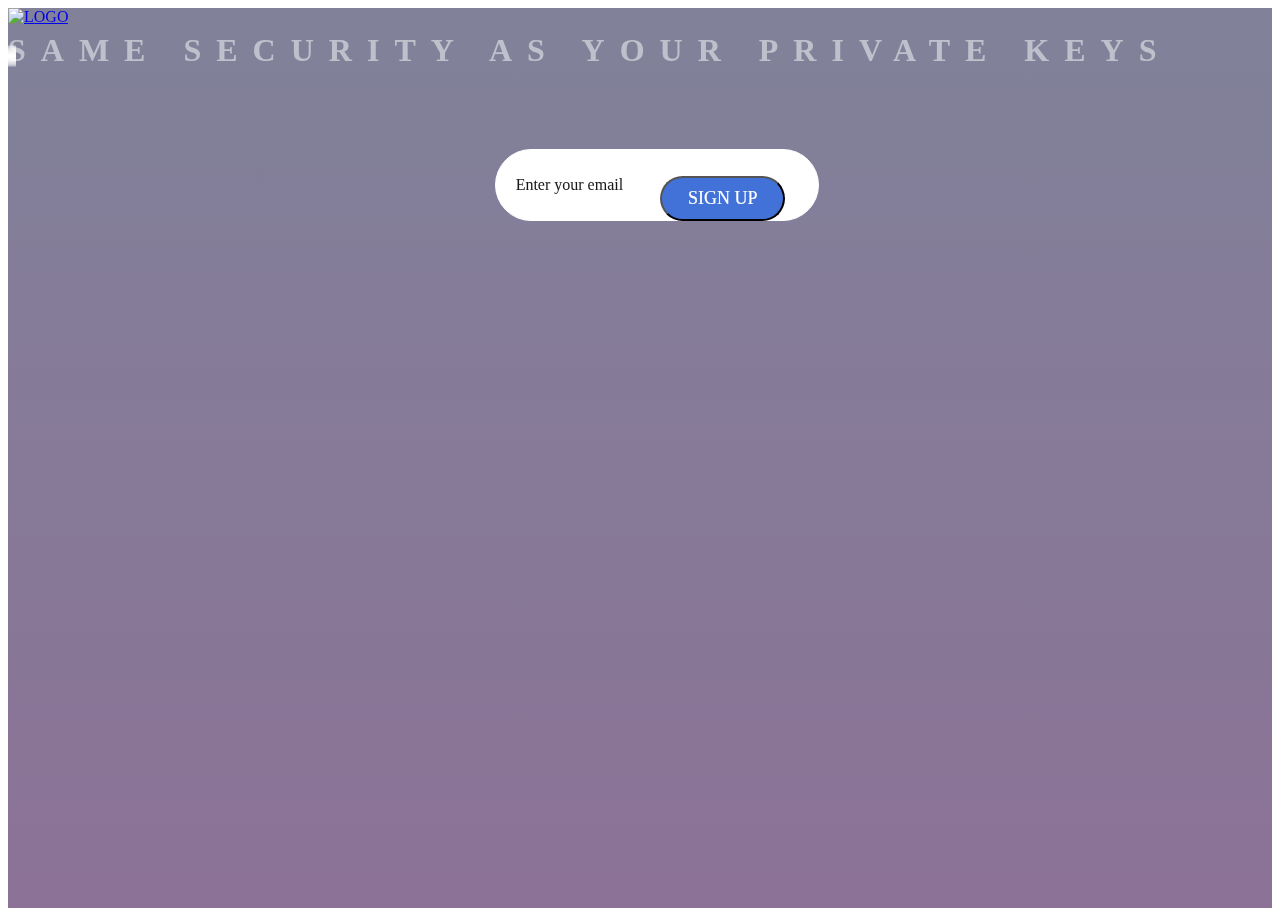
==== index.html @ 5a43425e "Add files via upload" ====
<!DOCTYPE html>
<html lang="en">
	<head>
		<title>Decentralized Recovery System</title>
		<meta charset="UTF-8" />
		<meta name="viewport" content="width=device-width, initial-scale=1" />
		<!--===============================================================================================-->
		<link rel="icon" type="image/png" href="images/icons/favicon.ico" />
		<!--===============================================================================================-->
		<link
			rel="stylesheet"
			type="text/css"
			href="vendor/bootstrap/css/bootstrap.min.css"
		/>
		<!--===============================================================================================-->
		<link
			rel="stylesheet"
			type="text/css"
			href="fonts/font-awesome-4.7.0/css/font-awesome.min.css"
		/>
		<!--===============================================================================================-->
		<link rel="stylesheet" type="text/css" href="vendor/animate/animate.css" />
		<!--===============================================================================================-->
		<link
			rel="stylesheet"
			type="text/css"
			href="vendor/select2/select2.min.css"
		/>
		<!--===============================================================================================-->
		<link rel="stylesheet" type="text/css" href="css/util.css" />
		<link rel="stylesheet" type="text/css" href="css/main.css" />
		<!--===============================================================================================-->
	</head>
	<body>
		<!--  -->
		<div class="simpleslide100">
			<div
				class="simpleslide100-item bg-img1"
				style="background-image: url('images/bg01.jpg');"
			></div>
			<div
				class="simpleslide100-item bg-img1"
				style="background-image: url('images/bg02.jpg');"
			></div>
			<div
				class="simpleslide100-item bg-img1"
				style="background-image: url('images/bg03.jpg');"
			></div>
		</div>

		<div class="flex-col-c-sb size1 overlay1">
			<!--  -->
			<div class="w-full flex-w flex-sb-m p-l-80 p-r-80 p-t-22 p-lr-15-sm">
				<div class="wrappic1 m-r-30 m-t-10 m-b-10">
					<a href="#"><img src="images/icons/logo.png" alt="LOGO"/></a>
				</div>
				<div class="flex-w flex-c-m p-b-35" id="community">
					<!--<a href="https://www.facebook.com/cypherock" target="_blank" class="size3 flex-c-m how-social trans-04 m-r-3 m-l-3 m-b-5">
					<i class="fa fa-facebook"></i>
				</a> -->
					<a
						href="https://twitter.com/cypherockwallet"
						target="_blank"
						class="size3 flex-c-m how-social trans-04 m-r-3 m-l-3 m-b-5"
					>
						<i class="fa fa-twitter"></i>
					</a>

					<!--<a href="https://www.youtube.com/channel/UC9XIWQHUl7lawXgP0LIg5xg" target="_blank" class="size3 flex-c-m how-social trans-04 m-r-3 m-l-3 m-b-5">
					<i class="fa fa-youtube-play"></i>
				</a> -->
					<a
						href="https://www.linkedin.com/company/cypherock"
						target="_blank"
						class="size3 flex-c-m how-social trans-04 m-r-3 m-l-3 m-b-5"
					>
						<i class="fa fa-linkedin"></i>
					</a>
					<!--<a href="https://www.reddit.com/r/cypherock" target="_blank" class="size3 flex-c-m how-social trans-04 m-r-3 m-l-3 m-b-5">
					<i class="fa fa-reddit"></i>
				</a> -->
					<a
						href="https://t.me/joinchat/FvwwvVEMK3XxN__pwnscMQ"
						target="_blank"
						class="size3 flex-c-m how-social trans-04 m-r-3 m-l-3 m-b-5"
					>
						<i class="fa fa-telegram"></i>
					</a>
					<a
						href="mailto:info@cypherock.com"
						target="_blank"
						class="size3 flex-c-m how-social trans-04 m-r-3 m-l-3 m-b-5"
					>
						<i class="fa fa-envelope"></i>
					</a>
				</div>
			</div>

			<!--  -->
			<div class="flex-col-c-m p-l-15 p-r-15 p-t-50 p-b-120" id="myText">
				<h3 class="l1-txt1 txt-center p-b-40 respon1">
					<font size="6"
						><b
							>Your Recovery Phrases deserves the same security as your Private
							Keys</b
						></font
					>
				</h3>
				<!-- Begin Mailchimp Signup Form -->

				<div id="mc_embed_signup">
					<form
						action="https://cypherock.us7.list-manage.com/subscribe/post?u=5b8742165f0836d09b8f0df42&amp;id=08e2bb3aeb"
						method="post"
						id="mc-embedded-subscribe-form"
						name="mc-embedded-subscribe-form"
						class="validate"
						target="_blank"
						novalidate
					>
						<input
							type="email"
							value=""
							name="EMAIL"
							class="signupResponse required email"
							id="mce-EMAIL"
							placeholder="Enter your email"
						/>
						<input
							type="submit"
							value="SIGN UP"
							name="subscribe"
							id="mc-embedded-subscribe"
							class="button"
						/>
					</form>
				</div>

				<!--End mc_embed_signup-->
				<div class="flex-w flex-c-m cd100">
					<!-- 				<div class="flex-col-c wsize1 m-b-30">
					<span class="l1-txt2 p-b-9 days">35</span>
					<span class="s1-txt1 where1 p-l-35">Days</span>
				</div>

				<div class="flex-col-c wsize1 m-b-30">
					<span class="l1-txt2 p-b-9 hours">17</span>
					<span class="s1-txt1 where1 p-l-35">Hours</span>
				</div>

				<div class="flex-col-c wsize1 m-b-30">
					<span class="l1-txt2 p-b-9 minutes">50</span>
					<span class="s1-txt1 where1 p-l-35">Minutes</span>
				</div>

				<div class="flex-col-c wsize1 m-b-30">
					<span class="l1-txt2 p-b-9 seconds">39</span>
					<span class="s1-txt1 where1 p-l-35">Seconds</span>
				</div> -->
				</div>
			</div>

			<!--  -->
		</div>
		<div class="displayMessage" id="someText"></div>
		<script
			type="text/javascript"
			src="//s3.amazonaws.com/downloads.mailchimp.com/js/mc-validate.js"
		></script>
		<script type="text/javascript">
			(function($) {
				window.fnames = new Array();
				window.ftypes = new Array();
				fnames[0] = "EMAIL";
				ftypes[0] = "email";
			})(jQuery);
			var $mcj = jQuery.noConflict(true);
		</script>
		<!--===============================================================================================-->
		<script src="vendor/jquery/jquery-3.2.1.min.js"></script>
		<!--===============================================================================================-->
		<script src="vendor/bootstrap/js/popper.js"></script>
		<script src="vendor/bootstrap/js/bootstrap.min.js"></script>
		<!--===============================================================================================-->
		<script src="vendor/select2/select2.min.js"></script>
		<!--===============================================================================================-->
		<script src="vendor/countdowntime/moment.min.js"></script>
		<script src="vendor/countdowntime/moment-timezone.min.js"></script>
		<script src="vendor/countdowntime/moment-timezone-with-data.min.js"></script>
		<script src="vendor/countdowntime/countdowntime.js"></script>
		<script>
			$(".cd100").countdown100({
				/*Set Endtime here*/
				/*Endtime must be > current time*/
				endtimeYear: 0,
				endtimeMonth: 0,
				endtimeDate: 35,
				endtimeHours: 19,
				endtimeMinutes: 0,
				endtimeSeconds: 0,
				timeZone: ""
				// ex:  timeZone: "America/New_York"
				//go to " http://momentjs.com/timezone/ " to get timezone
			});
		</script>
		<!--===============================================================================================-->
		<script src="vendor/tilt/tilt.jquery.min.js"></script>
		<!--================================================================================================-->
		<script
			type="text/javascript"
			src="//s3.amazonaws.com/downloads.mailchimp.com/js/mc-validate.js"
		></script>
		<script type="text/javascript">
			(function($) {
				window.fnames = new Array();
				window.ftypes = new Array();
				fnames[0] = "EMAIL";
				ftypes[0] = "email";
			})(jQuery);
			var $mcj = jQuery.noConflict(true);
		</script>
		<!--================================================================================================-->
		<script>
			$(".js-tilt").tilt({
				scale: 1.1
			});
		</script>
		<!--===============================================================================================-->
		<script src="js/main.js"></script>
	</body>
</html>
---- css/main.css ----
/*------------------------------------------------------------------
Project:  ComingSoon
Version:  
Last change:  
Assigned to:  Bach Le
Primary use:  
-------------------------------------------------------------------*/

body {
	overflow: hidden;
}

/*//////////////////////////////////////////////////////////////////
[ FONT ]*/

@font-face {
	font-family: Poppins-Regular;
	src: url("../fonts/Poppins/Poppins-Regular.ttf");
}

@font-face {
	font-family: Poppins-Bold;
	src: url("../fonts/Poppins/Poppins-Bold.ttf");
}

@font-face {
	font-family: Poppins-Thin;
	src: url("../fonts/Poppins/Poppins-Thin.ttf");
}

@font-face {
	font-family: Poppins-Black;
	src: url("../fonts/Poppins/Poppins-Black.ttf");
}

/*//////////////////////////////////////////////////////////////////
[ RS PLUGIN ]*/
/*---------------------------------------------*/
.container {
	max-width: 1200px;
}

/*//////////////////////////////////////////////////////////////////
[ Simple slide100 ]*/
.simpleslide100 {
	display: block;
	position: fixed;
	z-index: 0;
	width: 100%;
	height: 100%;
	top: 0;
	left: 0;
}

.simpleslide100-item {
	display: block;
	position: absolute;
	width: 100%;
	height: 100%;
	top: 0;
	left: 0;
}

/*==================================================================
    TEXT TEXT TEXT TEXT TEXT TEXT TEXT TEXT TEXT TEXT TEXT TEXT TEXT
==================================================================*/

/*==================================================================
[ Color ]*/
.cl0 {
	color: #fff;
}

/*//////////////////////////////////////////////////////////////////
[ S-Text 0 - 15 ]*/
.s1-txt1 {
	font-family: Poppins-Regular;
	font-size: 12px;
	color: #fff;
	line-height: 1;
	text-transform: uppercase;
}

/*//////////////////////////////////////////////////////////////////
[ M-Text 16 - 25 ]*/
.m1-txt1 {
	font-family: Poppins-Regular;
	font-size: 18px;
	color: #555;
	line-height: 1.2;
	text-transform: uppercase;
}

/*//////////////////////////////////////////////////////////////////
[ L-Text >= 26 ]*/
.l1-txt1 {
	font-family: Poppins-Thin;
	font-size: 72px;
	line-height: 1.1;
	color: rgba(255, 255, 255, 0.5);
	text-transform: uppercase;
	letter-spacing: 15px;
}

.l1-txt2 {
	font-family: Poppins-Black;
	font-size: 120px;
	line-height: 1;
	color: #fff;
	text-transform: uppercase;
}

/*==================================================================
   SHAPE SHAPE SHAPE SHAPE SHAPE SHAPE SHAPE SHAPE SHAPE SHAPE SHAPE
==================================================================*/
/*//////////////////////////////////////////////////////////////////
[ Size ]*/
.size1 {
	width: 100%;
	min-height: 100vh;
}

.size2 {
	min-width: 140px;
	height: 50px;
}

.size3 {
	width: 36px;
	height: 36px;
}

/*//////////////////////////////////////////////////////////////////
[ Width ]*/
.wsize1 {
	width: 195px;
}

/*//////////////////////////////////////////////////////////////////
[ Height ]*/

/*//////////////////////////////////////////////////////////////////
[ Background ]*/
.bg0 {
	background-color: #fff;
}

.bg-img1 {
	background-position: center;
	background-repeat: no-repeat;
	background-size: cover;
}

/*//////////////////////////////////////////////////////////////////
[ Border ]*/

/*==================================================================
   WHERE WHERE WHERE WHERE WHERE WHERE WHERE WHERE WHERE WHERE WHERE  
==================================================================*/
.where1 {
	align-self: flex-start;
}

/*==================================================================
 HOW HOW HOW HOW HOW HOW HOW HOW HOW HOW HOW HOW HOW HOW HOW HOW HOW 
==================================================================*/
.placeholder0::-webkit-input-placeholder {
	color: #999999;
}
.placeholder0:-moz-placeholder {
	color: #999999;
}
.placeholder0::-moz-placeholder {
	color: #999999;
}
.placeholder0:-ms-input-placeholder {
	color: #999999;
}

/*---------------------------------------------*/
.overlay1 {
	position: relative;
	z-index: 1;
}
.overlay1::before {
	content: "";
	display: block;
	position: absolute;
	z-index: -1;
	width: 100%;
	height: 100%;
	top: 0;
	left: 0;
	background: #7579ff;
	background: -webkit-linear-gradient(bottom, #b224ef, #7579ff);
	background: -o-linear-gradient(bottom, #b224ef, #7579ff);
	background: -moz-linear-gradient(bottom, #b224ef, #7579ff);
	background: linear-gradient(bottom, #b224ef, #7579ff);
	opacity: 0.3;
}

.overlay1::after {
	content: "";
	display: block;
	position: absolute;
	z-index: -1;
	width: 100%;
	height: 100%;
	top: 0;
	left: 0;
	background: rgba(0, 0, 0, 0.4);
}

/*---------------------------------------------*/
.wrappic1 {
	display: block;
	flex-grow: 1;
}

.wrappic1 img {
	max-width: 100%;
}

/*---------------------------------------------*/
.how-btn1 {
	padding: 0 15px;
	background-color: #fff;
	border-radius: 25px;
}

.how-btn1:hover {
	background-color: #555555;
	color: #fff;
}

/*---------------------------------------------*/
.how-social {
	color: #fff;
	font-size: 18px;
	border: 1px solid #fff;
	background-color: transparent;
	border-radius: 50%;
}

.how-social:hover {
	background-color: #fff;
	color: #555;
}

/*//////////////////////////////////////////////////////////////////
[ Pseudo ]*/

/*------------------------------------------------------------------
[ Focus ]*/
.focus-in0:focus::-webkit-input-placeholder {
	color: transparent;
}
.focus-in0:focus:-moz-placeholder {
	color: transparent;
}
.focus-in0:focus::-moz-placeholder {
	color: transparent;
}
.focus-in0:focus:-ms-input-placeholder {
	color: transparent;
}

/*------------------------------------------------------------------
[ Hover ]*/
.hov-cl0:hover {
	color: #fff;
}
.hov-bg0:hover {
	background-color: #fff;
}

/*---------------------------------------------*/

/*==================================================================
  RESPONSIVE RESPONSIVE RESPONSIVE RESPONSIVE RESPONSIVE RESPONSIVE
==================================================================*/

/*//////////////////////////////////////////////////////////////////
[ XL ]*/
@media (max-width: 1200px) {
	.m-0-xl {
		margin: 0;
	}
	.m-lr-0-xl {
		margin-left: 0;
		margin-right: 0;
	}
	.m-lr-15-xl {
		margin-left: 15px;
		margin-right: 15px;
	}
	.m-l-0-xl {
		margin-left: 0;
	}
	.m-r-0-xl {
		margin-right: 0;
	}
	.m-l-15-xl {
		margin-left: 15px;
	}
	.m-r-15-xl {
		margin-right: 15px;
	}

	.p-0-xl {
		padding: 0;
	}
	.p-lr-0-xl {
		padding-left: 0;
		padding-right: 0;
	}
	.p-lr-15-xl {
		padding-left: 15px;
		padding-right: 15px;
	}
	.p-l-0-xl {
		padding-left: 0;
	}
	.p-r-0-xl {
		padding-right: 0;
	}
	.p-l-15-xl {
		padding-left: 15px;
	}
	.p-r-15-xl {
		padding-right: 15px;
	}

	.w-full-xl {
		width: 100%;
	}

	/*---------------------------------------------*/
}

/*//////////////////////////////////////////////////////////////////
[ LG ]*/
@media (max-width: 992px) {
	.m-0-lg {
		margin: 0;
	}
	.m-lr-0-lg {
		margin-left: 0;
		margin-right: 0;
	}
	.m-lr-15-lg {
		margin-left: 15px;
		margin-right: 15px;
	}
	.m-l-0-lg {
		margin-left: 0;
	}
	.m-r-0-lg {
		margin-right: 0;
	}
	.m-l-15-lg {
		margin-left: 15px;
	}
	.m-r-15-lg {
		margin-right: 15px;
	}

	.p-0-lg {
		padding: 0;
	}
	.p-lr-0-lg {
		padding-left: 0;
		padding-right: 0;
	}
	.p-lr-15-lg {
		padding-left: 15px;
		padding-right: 15px;
	}
	.p-l-0-lg {
		padding-left: 0;
	}
	.p-r-0-lg {
		padding-right: 0;
	}
	.p-l-15-lg {
		padding-left: 15px;
	}
	.p-r-15-lg {
		padding-right: 15px;
	}

	.w-full-lg {
		width: 100%;
	}

	/*---------------------------------------------*/
}

/*//////////////////////////////////////////////////////////////////
[ MD ]*/
@media (max-width: 768px) {
	.m-0-md {
		margin: 0;
	}
	.m-lr-0-md {
		margin-left: 0;
		margin-right: 0;
	}
	.m-lr-15-md {
		margin-left: 15px;
		margin-right: 15px;
	}
	.m-l-0-md {
		margin-left: 0;
	}
	.m-r-0-md {
		margin-right: 0;
	}
	.m-l-15-md {
		margin-left: 15px;
	}
	.m-r-15-md {
		margin-right: 15px;
	}

	.p-0-md {
		padding: 0;
	}
	.p-lr-0-md {
		padding-left: 0;
		padding-right: 0;
	}
	.p-lr-15-md {
		padding-left: 15px;
		padding-right: 15px;
	}
	.p-l-0-md {
		padding-left: 0;
	}
	.p-r-0-md {
		padding-right: 0;
	}
	.p-l-15-md {
		padding-left: 15px;
	}
	.p-r-15-md {
		padding-right: 15px;
	}

	.w-full-md {
		width: 100%;
	}
	/*---------------------------------------------*/
}

/*//////////////////////////////////////////////////////////////////
[ SM ]*/
@media (max-width: 576px) {
	.m-0-sm {
		margin: 0;
	}
	.m-lr-0-sm {
		margin-left: 0;
		margin-right: 0;
	}
	.m-lr-15-sm {
		margin-left: 15px;
		margin-right: 15px;
	}
	.m-l-0-sm {
		margin-left: 0;
	}
	.m-r-0-sm {
		margin-right: 0;
	}
	.m-l-15-sm {
		margin-left: 15px;
	}
	.m-r-15-sm {
		margin-right: 15px;
	}

	.p-0-sm {
		padding: 0;
	}
	.p-lr-0-sm {
		padding-left: 0;
		padding-right: 0;
	}
	.p-lr-15-sm {
		padding-left: 15px;
		padding-right: 15px;
	}
	.p-l-0-sm {
		padding-left: 0;
	}
	.p-r-0-sm {
		padding-right: 0;
	}
	.p-l-15-sm {
		padding-left: 15px;
	}
	.p-r-15-sm {
		padding-right: 15px;
	}

	.w-full-sm {
		width: 100%;
	}

	/*---------------------------------------------*/
	.respon1 {
		font-size: 45px;
	}
}

/*//////////////////////////////////////////////////////////////////
[ SSM ]*/
@media (max-width: 480px) {
	.m-0-ssm {
		margin: 0;
	}
	.m-lr-0-ssm {
		margin-left: 0;
		margin-right: 0;
	}
	.m-lr-15-ssm {
		margin-left: 15px;
		margin-right: 15px;
	}
	.m-l-0-ssm {
		margin-left: 0;
	}
	.m-r-0-ssm {
		margin-right: 0;
	}
	.m-l-15-ssm {
		margin-left: 15px;
	}
	.m-r-15-ssm {
		margin-right: 15px;
	}

	.p-0-ssm {
		padding: 0;
	}
	.p-lr-0-ssm {
		padding-left: 0;
		padding-right: 0;
	}
	.p-lr-15-ssm {
		padding-left: 15px;
		padding-right: 15px;
	}
	.p-l-0-ssm {
		padding-left: 0;
	}
	.p-r-0-ssm {
		padding-right: 0;
	}
	.p-l-15-ssm {
		padding-left: 15px;
	}
	.p-r-15-ssm {
		padding-right: 15px;
	}

	.w-full-ssm {
		width: 100%;
	}
	/*---------------------------------------------*/
}

/*Aditya's edit*/
#myText {
	position: relative;
	top: -200px;
}
#community {
	position: relative;
	top: 20px;
	left: 0px;
}
#mc-embedded-subscribe {
	background-color: #4272d7;
	top: -45px;
	float: right;
	color: white;
	position: relative;
	/* right: -207px;
	top: -10px; */
	width: 125px;
	padding-top: 10px;
	padding-bottom: 10px;
	font-family: Poppins-regular;
	font-size: 18px;
	border-radius: 50px;
	-webkit-font-smoothing: subpixel-antialiased;
	-webkit-text-stroke: 0.15px;
}
#mc-embedded-subscribe:hover {
	opacity: 0.9;
	cursor: pointer;
}
/*hi*/
.signupResponse {
	position: relative;
	/* top: 35px;
	right: 98px; */
	background-color: white;
	border: 1px solid white;
	border-radius: 50px;
	padding-bottom: 20px;
	padding-top: 20px;
	height: 30px;
	color: black;
	padding-left: 20px;
	width: 300px;
	text-align: left;
	font-family: Poppins-regular;
	font-size: 16px;
	-webkit-font-smoothing: subpixel-antialiased;
	-webkit-text-stroke: 0.05px;
	opacity: 1;
}
.signupResponse:focus {
	opacity: 1;
}
.signupResponse::placeholder {
	color: black;
	opacity: 0.9;
	-webkit-font-smoothing: subpixel-antialiased;
	-webkit-text-stroke: 0.05px;
}
.signupResponse:focus::placeholder {
	color: transparent;
}
.subscribeMessage {
	position: relative;
	top: 110px;
	left: 555px;
	font-family: poppins-regular;
	font-size: 16px;
	color: #bdf708;
}
#testing {
	position: relative;
	top: -130px;
}
.displayMessage {
	font-family: poppins-regular;
	font-weight: 700;
	font-size: 15px;
	position: relative;
	top: -320px;
	left: 750px;
	color: white;
	opacity: 1 !important;
}
#mc_embed_signup {
	/* border: 1px solid red; */
	width: 23%;
	margin: 0 auto 0 auto !important;
	position: relative;
	z-index: 100;
	top: 0px;
	right: 0px;
}
.mc-field-group {
	/* border: 1px solid white; */
	margin: 0 auto 0 auto !important;
	align-content: center;
}
form {
	/* border: 1px solid green; */
	margin: 0 auto 0 auto;
}
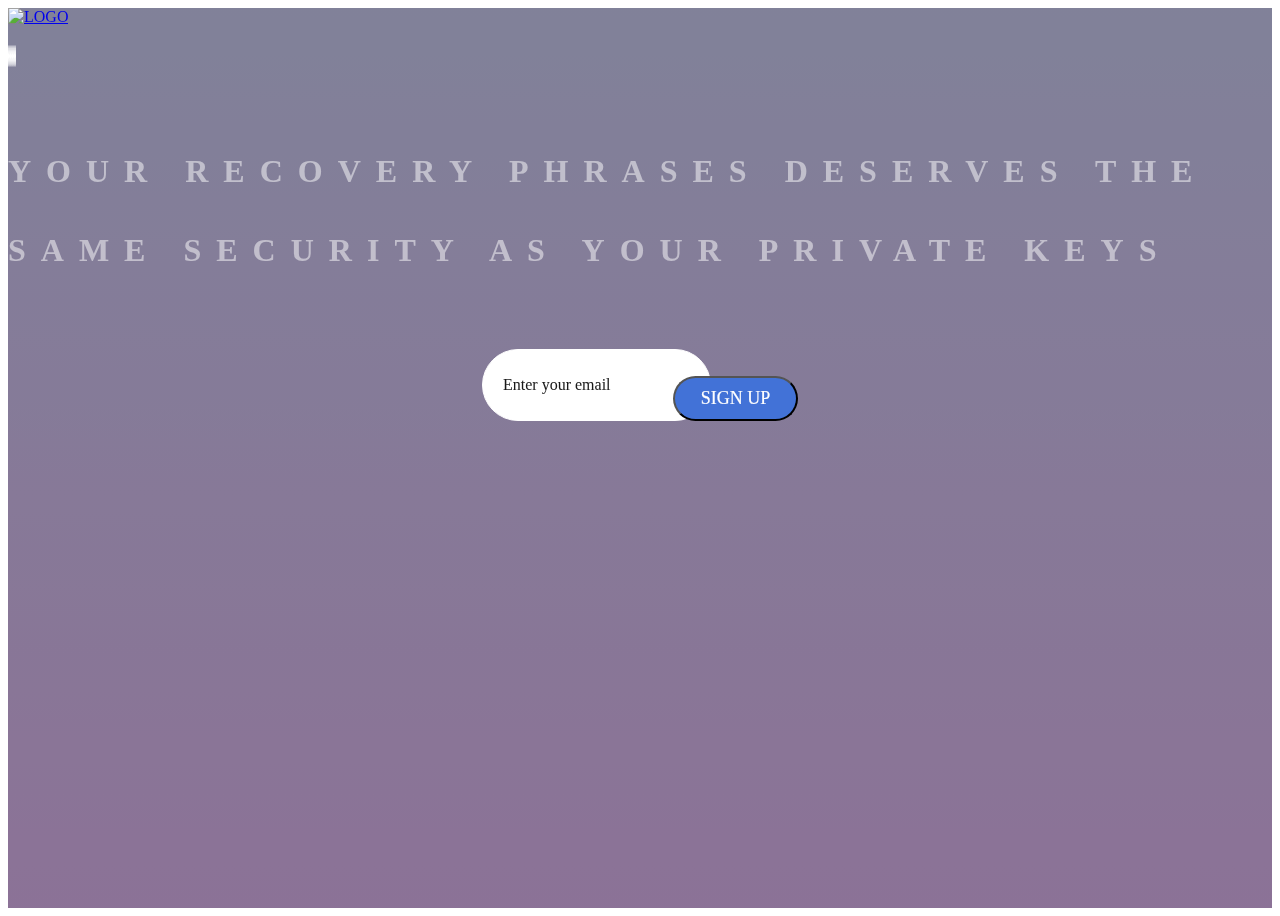
==== commit bd9d4b20: "Update index.html" ====
--- a/index.html
+++ b/index.html
@@ -80,7 +80,7 @@
 					<i class="fa fa-reddit"></i>
 				</a> -->
 					<a
-						href="https://t.me/joinchat/FvwwvVEMK3XxN__pwnscMQ"
+						href="https://t.me/joinchat/FvwwvVY2eJUEArc2yR9DZw"
 						target="_blank"
 						class="size3 flex-c-m how-social trans-04 m-r-3 m-l-3 m-b-5"
 					>
--- a/css/main.css
+++ b/css/main.css
@@ -574,7 +574,8 @@
 /*Aditya's edit*/
 #myText {
 	position: relative;
-	top: -200px;
+	top: 0px;
+	/* border: 1px solid red; */
 }
 #community {
 	position: relative;
@@ -583,6 +584,7 @@
 }
 #mc-embedded-subscribe {
 	background-color: #4272d7;
+	width: 20%;
 	top: -45px;
 	float: right;
 	color: white;
@@ -615,7 +617,7 @@
 	height: 30px;
 	color: black;
 	padding-left: 20px;
-	width: 300px;
+	width: 65%;
 	text-align: left;
 	font-family: Poppins-regular;
 	font-size: 16px;
@@ -652,14 +654,14 @@
 	font-weight: 700;
 	font-size: 15px;
 	position: relative;
-	top: -320px;
+	top: -350px;
 	left: 750px;
-	color: white;
+	color: #93e96e;
 	opacity: 1 !important;
 }
 #mc_embed_signup {
 	/* border: 1px solid red; */
-	width: 23%;
+	width: 25%;
 	margin: 0 auto 0 auto !important;
 	position: relative;
 	z-index: 100;
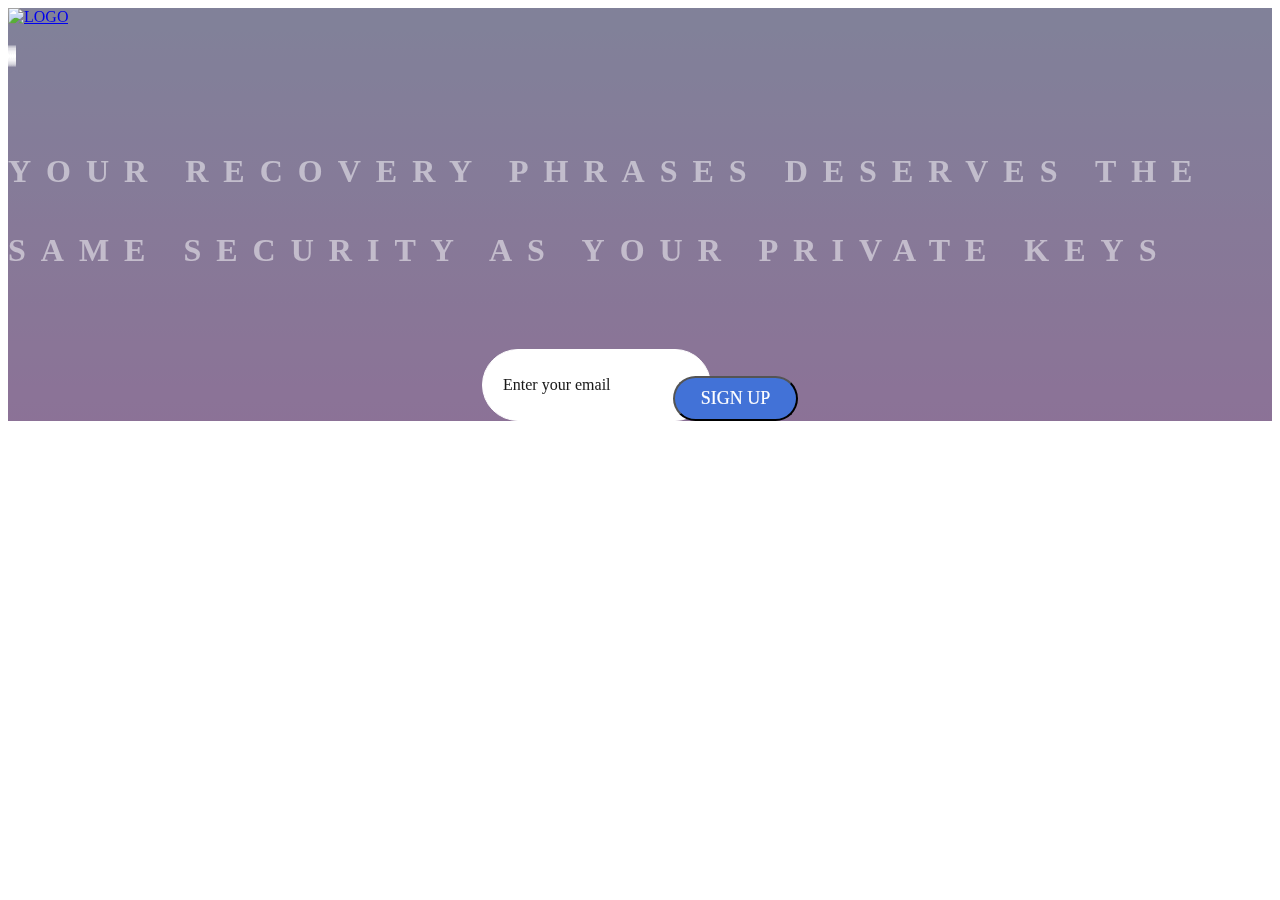
==== commit b95f4a15: "Add files via upload" ====
--- a/index.html
+++ b/index.html
@@ -48,10 +48,10 @@
 			></div>
 		</div>
 
-		<div class="flex-col-c-sb size1 overlay1">
+		<div class="wrapperMain overlay1">
 			<!--  -->
-			<div class="w-full flex-w flex-sb-m p-l-80 p-r-80 p-t-22 p-lr-15-sm">
-				<div class="wrappic1 m-r-30 m-t-10 m-b-10">
+			<div class="headerMain">
+				<div class="wrapperImg">
 					<a href="#"><img src="images/icons/logo.png" alt="LOGO"/></a>
 				</div>
 				<div class="flex-w flex-c-m p-b-35" id="community">
@@ -80,7 +80,7 @@
 					<i class="fa fa-reddit"></i>
 				</a> -->
 					<a
-						href="https://t.me/joinchat/FvwwvVY2eJUEArc2yR9DZw"
+						href="https://t.me/joinchat/FvwwvVEMK3XxN__pwnscMQ"
 						target="_blank"
 						class="size3 flex-c-m how-social trans-04 m-r-3 m-l-3 m-b-5"
 					>
@@ -97,8 +97,9 @@
 			</div>
 
 			<!--  -->
-			<div class="flex-col-c-m p-l-15 p-r-15 p-t-50 p-b-120" id="myText">
-				<h3 class="l1-txt1 txt-center p-b-40 respon1">
+
+			<div class="bodyMain" id="myText">
+				<h3 class="dispText l1-txt1 txt-center p-b-40 respon1">
 					<font size="6"
 						><b
 							>Your Recovery Phrases deserves the same security as your Private
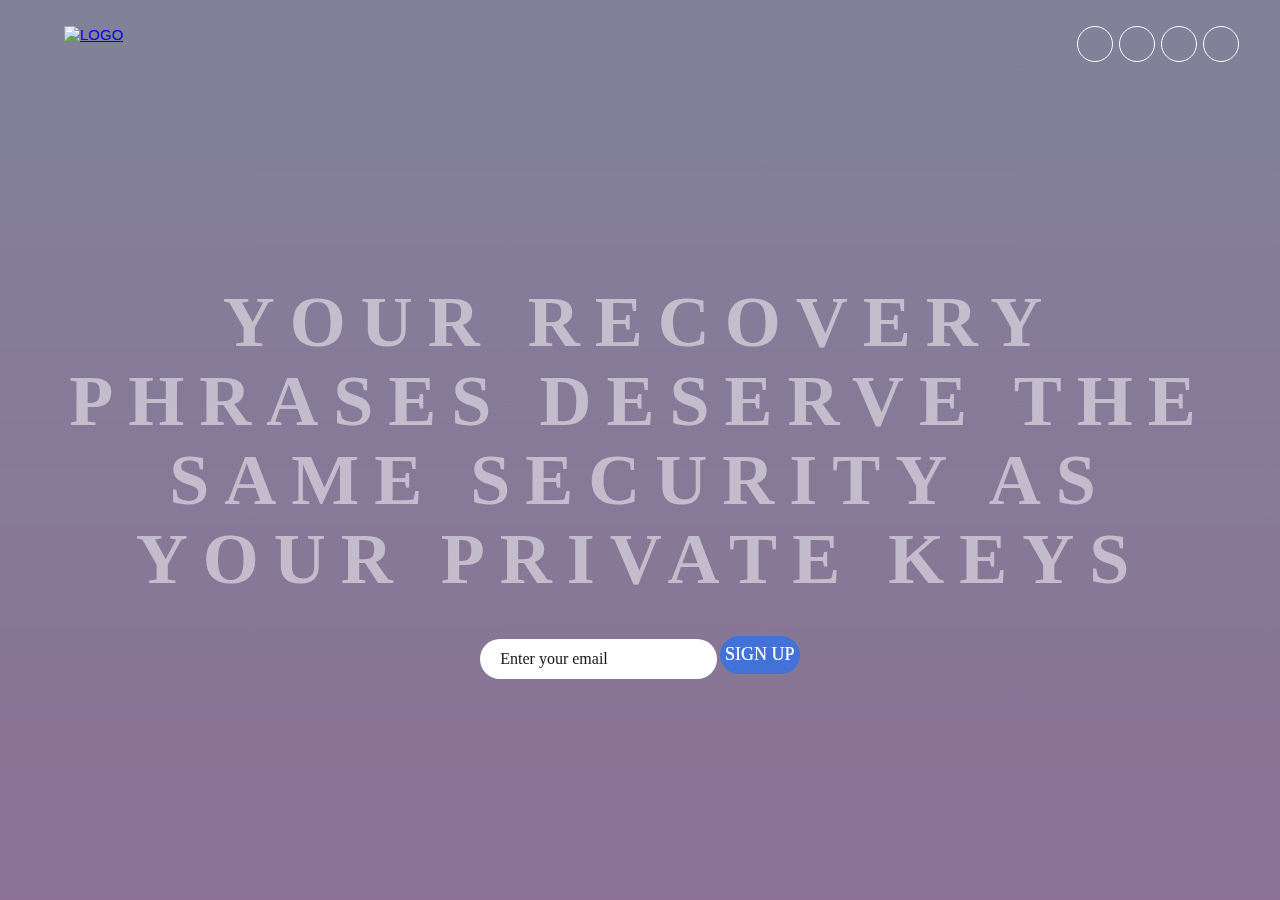
==== commit 6dd77784: "Add files via upload" ====
--- a/index.html
+++ b/index.html
@@ -98,13 +98,11 @@
 
 			<!--  -->
 
-			<div class="bodyMain" id="myText">
+			<div class="bodyMain">
 				<h3 class="dispText l1-txt1 txt-center p-b-40 respon1">
-					<font size="6"
-						><b
-							>Your Recovery Phrases deserves the same security as your Private
-							Keys</b
-						></font
+					<b class="myText"
+						>Your Recovery Phrases deserve the same security as your Private
+						Keys</b
 					>
 				</h3>
 				<!-- Begin Mailchimp Signup Form -->
--- a/css/util.css
+++ b/css/util.css
@@ -0,0 +1,2890 @@
+
+
+/*//////////////////////////////////////////////////////////////////
+[ REBOOT ]*/
+*, *:before, *:after {
+	margin: 0px; 
+	padding: 0px; 
+	-webkit-box-sizing: border-box;
+	-moz-box-sizing: border-box;
+	box-sizing: border-box;
+}
+
+body, html {
+	font-family: Arial, sans-serif;
+	font-size: 15px;
+	color: #666666;
+/* 	overflow: hidden; */
+	height: 100%;
+	background-color: #fff;
+	-webkit-box-sizing: border-box;
+	-moz-box-sizing: border-box;
+	box-sizing: border-box;
+}
+
+/*---------------------------------------------*/
+a:focus {outline: none;}
+a:hover {text-decoration: none;}
+
+/* ------------------------------------ */
+h1,h2,h3,h4,h5,h6,p {margin: 0px;}
+
+ul, li {
+	margin: 0px;
+	list-style-type: none;
+}
+
+
+/* ------------------------------------ */
+input, textarea, label {
+	display: block;
+	outline: none;
+	border: none;
+}
+
+/* ------------------------------------ */
+button {
+	outline: none;
+	border: none;
+	background: transparent;
+	cursor: pointer;
+}
+button:focus {outline: none;}
+
+iframe {border: none;}
+
+
+/*//////////////////////////////////////////////////////////////////
+[ FONT SIZE ]*/
+.fs-1 {font-size: 1px;}
+.fs-2 {font-size: 2px;}
+.fs-3 {font-size: 3px;}
+.fs-4 {font-size: 4px;}
+.fs-5 {font-size: 5px;}
+.fs-6 {font-size: 6px;}
+.fs-7 {font-size: 7px;}
+.fs-8 {font-size: 8px;}
+.fs-9 {font-size: 9px;}
+.fs-10 {font-size: 10px;}
+.fs-11 {font-size: 11px;}
+.fs-12 {font-size: 12px;}
+.fs-13 {font-size: 13px;}
+.fs-14 {font-size: 14px;}
+.fs-15 {font-size: 15px;}
+.fs-16 {font-size: 16px;}
+.fs-17 {font-size: 17px;}
+.fs-18 {font-size: 18px;}
+.fs-19 {font-size: 19px;}
+.fs-20 {font-size: 20px;}
+.fs-21 {font-size: 21px;}
+.fs-22 {font-size: 22px;}
+.fs-23 {font-size: 23px;}
+.fs-24 {font-size: 24px;}
+.fs-25 {font-size: 25px;}
+.fs-26 {font-size: 26px;}
+.fs-27 {font-size: 27px;}
+.fs-28 {font-size: 28px;}
+.fs-29 {font-size: 29px;}
+.fs-30 {font-size: 30px;}
+.fs-31 {font-size: 31px;}
+.fs-32 {font-size: 32px;}
+.fs-33 {font-size: 33px;}
+.fs-34 {font-size: 34px;}
+.fs-35 {font-size: 35px;}
+.fs-36 {font-size: 36px;}
+.fs-37 {font-size: 37px;}
+.fs-38 {font-size: 38px;}
+.fs-39 {font-size: 39px;}
+.fs-40 {font-size: 40px;}
+.fs-41 {font-size: 41px;}
+.fs-42 {font-size: 42px;}
+.fs-43 {font-size: 43px;}
+.fs-44 {font-size: 44px;}
+.fs-45 {font-size: 45px;}
+.fs-46 {font-size: 46px;}
+.fs-47 {font-size: 47px;}
+.fs-48 {font-size: 48px;}
+.fs-49 {font-size: 49px;}
+.fs-50 {font-size: 50px;}
+.fs-51 {font-size: 51px;}
+.fs-52 {font-size: 52px;}
+.fs-53 {font-size: 53px;}
+.fs-54 {font-size: 54px;}
+.fs-55 {font-size: 55px;}
+.fs-56 {font-size: 56px;}
+.fs-57 {font-size: 57px;}
+.fs-58 {font-size: 58px;}
+.fs-59 {font-size: 59px;}
+.fs-60 {font-size: 60px;}
+.fs-61 {font-size: 61px;}
+.fs-62 {font-size: 62px;}
+.fs-63 {font-size: 63px;}
+.fs-64 {font-size: 64px;}
+.fs-65 {font-size: 65px;}
+.fs-66 {font-size: 66px;}
+.fs-67 {font-size: 67px;}
+.fs-68 {font-size: 68px;}
+.fs-69 {font-size: 69px;}
+.fs-70 {font-size: 70px;}
+.fs-71 {font-size: 71px;}
+.fs-72 {font-size: 72px;}
+.fs-73 {font-size: 73px;}
+.fs-74 {font-size: 74px;}
+.fs-75 {font-size: 75px;}
+.fs-76 {font-size: 76px;}
+.fs-77 {font-size: 77px;}
+.fs-78 {font-size: 78px;}
+.fs-79 {font-size: 79px;}
+.fs-80 {font-size: 80px;}
+.fs-81 {font-size: 81px;}
+.fs-82 {font-size: 82px;}
+.fs-83 {font-size: 83px;}
+.fs-84 {font-size: 84px;}
+.fs-85 {font-size: 85px;}
+.fs-86 {font-size: 86px;}
+.fs-87 {font-size: 87px;}
+.fs-88 {font-size: 88px;}
+.fs-89 {font-size: 89px;}
+.fs-90 {font-size: 90px;}
+.fs-91 {font-size: 91px;}
+.fs-92 {font-size: 92px;}
+.fs-93 {font-size: 93px;}
+.fs-94 {font-size: 94px;}
+.fs-95 {font-size: 95px;}
+.fs-96 {font-size: 96px;}
+.fs-97 {font-size: 97px;}
+.fs-98 {font-size: 98px;}
+.fs-99 {font-size: 99px;}
+.fs-100 {font-size: 100px;}
+.fs-101 {font-size: 101px;}
+.fs-102 {font-size: 102px;}
+.fs-103 {font-size: 103px;}
+.fs-104 {font-size: 104px;}
+.fs-105 {font-size: 105px;}
+.fs-106 {font-size: 106px;}
+.fs-107 {font-size: 107px;}
+.fs-108 {font-size: 108px;}
+.fs-109 {font-size: 109px;}
+.fs-110 {font-size: 110px;}
+.fs-111 {font-size: 111px;}
+.fs-112 {font-size: 112px;}
+.fs-113 {font-size: 113px;}
+.fs-114 {font-size: 114px;}
+.fs-115 {font-size: 115px;}
+.fs-116 {font-size: 116px;}
+.fs-117 {font-size: 117px;}
+.fs-118 {font-size: 118px;}
+.fs-119 {font-size: 119px;}
+.fs-120 {font-size: 120px;}
+.fs-121 {font-size: 121px;}
+.fs-122 {font-size: 122px;}
+.fs-123 {font-size: 123px;}
+.fs-124 {font-size: 124px;}
+.fs-125 {font-size: 125px;}
+.fs-126 {font-size: 126px;}
+.fs-127 {font-size: 127px;}
+.fs-128 {font-size: 128px;}
+.fs-129 {font-size: 129px;}
+.fs-130 {font-size: 130px;}
+.fs-131 {font-size: 131px;}
+.fs-132 {font-size: 132px;}
+.fs-133 {font-size: 133px;}
+.fs-134 {font-size: 134px;}
+.fs-135 {font-size: 135px;}
+.fs-136 {font-size: 136px;}
+.fs-137 {font-size: 137px;}
+.fs-138 {font-size: 138px;}
+.fs-139 {font-size: 139px;}
+.fs-140 {font-size: 140px;}
+.fs-141 {font-size: 141px;}
+.fs-142 {font-size: 142px;}
+.fs-143 {font-size: 143px;}
+.fs-144 {font-size: 144px;}
+.fs-145 {font-size: 145px;}
+.fs-146 {font-size: 146px;}
+.fs-147 {font-size: 147px;}
+.fs-148 {font-size: 148px;}
+.fs-149 {font-size: 149px;}
+.fs-150 {font-size: 150px;}
+.fs-151 {font-size: 151px;}
+.fs-152 {font-size: 152px;}
+.fs-153 {font-size: 153px;}
+.fs-154 {font-size: 154px;}
+.fs-155 {font-size: 155px;}
+.fs-156 {font-size: 156px;}
+.fs-157 {font-size: 157px;}
+.fs-158 {font-size: 158px;}
+.fs-159 {font-size: 159px;}
+.fs-160 {font-size: 160px;}
+.fs-161 {font-size: 161px;}
+.fs-162 {font-size: 162px;}
+.fs-163 {font-size: 163px;}
+.fs-164 {font-size: 164px;}
+.fs-165 {font-size: 165px;}
+.fs-166 {font-size: 166px;}
+.fs-167 {font-size: 167px;}
+.fs-168 {font-size: 168px;}
+.fs-169 {font-size: 169px;}
+.fs-170 {font-size: 170px;}
+.fs-171 {font-size: 171px;}
+.fs-172 {font-size: 172px;}
+.fs-173 {font-size: 173px;}
+.fs-174 {font-size: 174px;}
+.fs-175 {font-size: 175px;}
+.fs-176 {font-size: 176px;}
+.fs-177 {font-size: 177px;}
+.fs-178 {font-size: 178px;}
+.fs-179 {font-size: 179px;}
+.fs-180 {font-size: 180px;}
+.fs-181 {font-size: 181px;}
+.fs-182 {font-size: 182px;}
+.fs-183 {font-size: 183px;}
+.fs-184 {font-size: 184px;}
+.fs-185 {font-size: 185px;}
+.fs-186 {font-size: 186px;}
+.fs-187 {font-size: 187px;}
+.fs-188 {font-size: 188px;}
+.fs-189 {font-size: 189px;}
+.fs-190 {font-size: 190px;}
+.fs-191 {font-size: 191px;}
+.fs-192 {font-size: 192px;}
+.fs-193 {font-size: 193px;}
+.fs-194 {font-size: 194px;}
+.fs-195 {font-size: 195px;}
+.fs-196 {font-size: 196px;}
+.fs-197 {font-size: 197px;}
+.fs-198 {font-size: 198px;}
+.fs-199 {font-size: 199px;}
+.fs-200 {font-size: 200px;}
+
+/*//////////////////////////////////////////////////////////////////
+[ PADDING ]*/
+.p-t-0 {padding-top: 0px;}
+.p-t-1 {padding-top: 1px;}
+.p-t-2 {padding-top: 2px;}
+.p-t-3 {padding-top: 3px;}
+.p-t-4 {padding-top: 4px;}
+.p-t-5 {padding-top: 5px;}
+.p-t-6 {padding-top: 6px;}
+.p-t-7 {padding-top: 7px;}
+.p-t-8 {padding-top: 8px;}
+.p-t-9 {padding-top: 9px;}
+.p-t-10 {padding-top: 10px;}
+.p-t-11 {padding-top: 11px;}
+.p-t-12 {padding-top: 12px;}
+.p-t-13 {padding-top: 13px;}
+.p-t-14 {padding-top: 14px;}
+.p-t-15 {padding-top: 15px;}
+.p-t-16 {padding-top: 16px;}
+.p-t-17 {padding-top: 17px;}
+.p-t-18 {padding-top: 18px;}
+.p-t-19 {padding-top: 19px;}
+.p-t-20 {padding-top: 20px;}
+.p-t-21 {padding-top: 21px;}
+.p-t-22 {padding-top: 22px;}
+.p-t-23 {padding-top: 23px;}
+.p-t-24 {padding-top: 24px;}
+.p-t-25 {padding-top: 25px;}
+.p-t-26 {padding-top: 26px;}
+.p-t-27 {padding-top: 27px;}
+.p-t-28 {padding-top: 28px;}
+.p-t-29 {padding-top: 29px;}
+.p-t-30 {padding-top: 30px;}
+.p-t-31 {padding-top: 31px;}
+.p-t-32 {padding-top: 32px;}
+.p-t-33 {padding-top: 33px;}
+.p-t-34 {padding-top: 34px;}
+.p-t-35 {padding-top: 35px;}
+.p-t-36 {padding-top: 36px;}
+.p-t-37 {padding-top: 37px;}
+.p-t-38 {padding-top: 38px;}
+.p-t-39 {padding-top: 39px;}
+.p-t-40 {padding-top: 40px;}
+.p-t-41 {padding-top: 41px;}
+.p-t-42 {padding-top: 42px;}
+.p-t-43 {padding-top: 43px;}
+.p-t-44 {padding-top: 44px;}
+.p-t-45 {padding-top: 45px;}
+.p-t-46 {padding-top: 46px;}
+.p-t-47 {padding-top: 47px;}
+.p-t-48 {padding-top: 48px;}
+.p-t-49 {padding-top: 49px;}
+.p-t-50 {padding-top: 50px;}
+.p-t-51 {padding-top: 51px;}
+.p-t-52 {padding-top: 52px;}
+.p-t-53 {padding-top: 53px;}
+.p-t-54 {padding-top: 54px;}
+.p-t-55 {padding-top: 55px;}
+.p-t-56 {padding-top: 56px;}
+.p-t-57 {padding-top: 57px;}
+.p-t-58 {padding-top: 58px;}
+.p-t-59 {padding-top: 59px;}
+.p-t-60 {padding-top: 60px;}
+.p-t-61 {padding-top: 61px;}
+.p-t-62 {padding-top: 62px;}
+.p-t-63 {padding-top: 63px;}
+.p-t-64 {padding-top: 64px;}
+.p-t-65 {padding-top: 65px;}
+.p-t-66 {padding-top: 66px;}
+.p-t-67 {padding-top: 67px;}
+.p-t-68 {padding-top: 68px;}
+.p-t-69 {padding-top: 69px;}
+.p-t-70 {padding-top: 70px;}
+.p-t-71 {padding-top: 71px;}
+.p-t-72 {padding-top: 72px;}
+.p-t-73 {padding-top: 73px;}
+.p-t-74 {padding-top: 74px;}
+.p-t-75 {padding-top: 75px;}
+.p-t-76 {padding-top: 76px;}
+.p-t-77 {padding-top: 77px;}
+.p-t-78 {padding-top: 78px;}
+.p-t-79 {padding-top: 79px;}
+.p-t-80 {padding-top: 80px;}
+.p-t-81 {padding-top: 81px;}
+.p-t-82 {padding-top: 82px;}
+.p-t-83 {padding-top: 83px;}
+.p-t-84 {padding-top: 84px;}
+.p-t-85 {padding-top: 85px;}
+.p-t-86 {padding-top: 86px;}
+.p-t-87 {padding-top: 87px;}
+.p-t-88 {padding-top: 88px;}
+.p-t-89 {padding-top: 89px;}
+.p-t-90 {padding-top: 90px;}
+.p-t-91 {padding-top: 91px;}
+.p-t-92 {padding-top: 92px;}
+.p-t-93 {padding-top: 93px;}
+.p-t-94 {padding-top: 94px;}
+.p-t-95 {padding-top: 95px;}
+.p-t-96 {padding-top: 96px;}
+.p-t-97 {padding-top: 97px;}
+.p-t-98 {padding-top: 98px;}
+.p-t-99 {padding-top: 99px;}
+.p-t-100 {padding-top: 100px;}
+.p-t-101 {padding-top: 101px;}
+.p-t-102 {padding-top: 102px;}
+.p-t-103 {padding-top: 103px;}
+.p-t-104 {padding-top: 104px;}
+.p-t-105 {padding-top: 105px;}
+.p-t-106 {padding-top: 106px;}
+.p-t-107 {padding-top: 107px;}
+.p-t-108 {padding-top: 108px;}
+.p-t-109 {padding-top: 109px;}
+.p-t-110 {padding-top: 110px;}
+.p-t-111 {padding-top: 111px;}
+.p-t-112 {padding-top: 112px;}
+.p-t-113 {padding-top: 113px;}
+.p-t-114 {padding-top: 114px;}
+.p-t-115 {padding-top: 115px;}
+.p-t-116 {padding-top: 116px;}
+.p-t-117 {padding-top: 117px;}
+.p-t-118 {padding-top: 118px;}
+.p-t-119 {padding-top: 119px;}
+.p-t-120 {padding-top: 120px;}
+.p-t-121 {padding-top: 121px;}
+.p-t-122 {padding-top: 122px;}
+.p-t-123 {padding-top: 123px;}
+.p-t-124 {padding-top: 124px;}
+.p-t-125 {padding-top: 125px;}
+.p-t-126 {padding-top: 126px;}
+.p-t-127 {padding-top: 127px;}
+.p-t-128 {padding-top: 128px;}
+.p-t-129 {padding-top: 129px;}
+.p-t-130 {padding-top: 130px;}
+.p-t-131 {padding-top: 131px;}
+.p-t-132 {padding-top: 132px;}
+.p-t-133 {padding-top: 133px;}
+.p-t-134 {padding-top: 134px;}
+.p-t-135 {padding-top: 135px;}
+.p-t-136 {padding-top: 136px;}
+.p-t-137 {padding-top: 137px;}
+.p-t-138 {padding-top: 138px;}
+.p-t-139 {padding-top: 139px;}
+.p-t-140 {padding-top: 140px;}
+.p-t-141 {padding-top: 141px;}
+.p-t-142 {padding-top: 142px;}
+.p-t-143 {padding-top: 143px;}
+.p-t-144 {padding-top: 144px;}
+.p-t-145 {padding-top: 145px;}
+.p-t-146 {padding-top: 146px;}
+.p-t-147 {padding-top: 147px;}
+.p-t-148 {padding-top: 148px;}
+.p-t-149 {padding-top: 149px;}
+.p-t-150 {padding-top: 150px;}
+.p-t-151 {padding-top: 151px;}
+.p-t-152 {padding-top: 152px;}
+.p-t-153 {padding-top: 153px;}
+.p-t-154 {padding-top: 154px;}
+.p-t-155 {padding-top: 155px;}
+.p-t-156 {padding-top: 156px;}
+.p-t-157 {padding-top: 157px;}
+.p-t-158 {padding-top: 158px;}
+.p-t-159 {padding-top: 159px;}
+.p-t-160 {padding-top: 160px;}
+.p-t-161 {padding-top: 161px;}
+.p-t-162 {padding-top: 162px;}
+.p-t-163 {padding-top: 163px;}
+.p-t-164 {padding-top: 164px;}
+.p-t-165 {padding-top: 165px;}
+.p-t-166 {padding-top: 166px;}
+.p-t-167 {padding-top: 167px;}
+.p-t-168 {padding-top: 168px;}
+.p-t-169 {padding-top: 169px;}
+.p-t-170 {padding-top: 170px;}
+.p-t-171 {padding-top: 171px;}
+.p-t-172 {padding-top: 172px;}
+.p-t-173 {padding-top: 173px;}
+.p-t-174 {padding-top: 174px;}
+.p-t-175 {padding-top: 175px;}
+.p-t-176 {padding-top: 176px;}
+.p-t-177 {padding-top: 177px;}
+.p-t-178 {padding-top: 178px;}
+.p-t-179 {padding-top: 179px;}
+.p-t-180 {padding-top: 180px;}
+.p-t-181 {padding-top: 181px;}
+.p-t-182 {padding-top: 182px;}
+.p-t-183 {padding-top: 183px;}
+.p-t-184 {padding-top: 184px;}
+.p-t-185 {padding-top: 185px;}
+.p-t-186 {padding-top: 186px;}
+.p-t-187 {padding-top: 187px;}
+.p-t-188 {padding-top: 188px;}
+.p-t-189 {padding-top: 189px;}
+.p-t-190 {padding-top: 190px;}
+.p-t-191 {padding-top: 191px;}
+.p-t-192 {padding-top: 192px;}
+.p-t-193 {padding-top: 193px;}
+.p-t-194 {padding-top: 194px;}
+.p-t-195 {padding-top: 195px;}
+.p-t-196 {padding-top: 196px;}
+.p-t-197 {padding-top: 197px;}
+.p-t-198 {padding-top: 198px;}
+.p-t-199 {padding-top: 199px;}
+.p-t-200 {padding-top: 200px;}
+.p-t-201 {padding-top: 201px;}
+.p-t-202 {padding-top: 202px;}
+.p-t-203 {padding-top: 203px;}
+.p-t-204 {padding-top: 204px;}
+.p-t-205 {padding-top: 205px;}
+.p-t-206 {padding-top: 206px;}
+.p-t-207 {padding-top: 207px;}
+.p-t-208 {padding-top: 208px;}
+.p-t-209 {padding-top: 209px;}
+.p-t-210 {padding-top: 210px;}
+.p-t-211 {padding-top: 211px;}
+.p-t-212 {padding-top: 212px;}
+.p-t-213 {padding-top: 213px;}
+.p-t-214 {padding-top: 214px;}
+.p-t-215 {padding-top: 215px;}
+.p-t-216 {padding-top: 216px;}
+.p-t-217 {padding-top: 217px;}
+.p-t-218 {padding-top: 218px;}
+.p-t-219 {padding-top: 219px;}
+.p-t-220 {padding-top: 220px;}
+.p-t-221 {padding-top: 221px;}
+.p-t-222 {padding-top: 222px;}
+.p-t-223 {padding-top: 223px;}
+.p-t-224 {padding-top: 224px;}
+.p-t-225 {padding-top: 225px;}
+.p-t-226 {padding-top: 226px;}
+.p-t-227 {padding-top: 227px;}
+.p-t-228 {padding-top: 228px;}
+.p-t-229 {padding-top: 229px;}
+.p-t-230 {padding-top: 230px;}
+.p-t-231 {padding-top: 231px;}
+.p-t-232 {padding-top: 232px;}
+.p-t-233 {padding-top: 233px;}
+.p-t-234 {padding-top: 234px;}
+.p-t-235 {padding-top: 235px;}
+.p-t-236 {padding-top: 236px;}
+.p-t-237 {padding-top: 237px;}
+.p-t-238 {padding-top: 238px;}
+.p-t-239 {padding-top: 239px;}
+.p-t-240 {padding-top: 240px;}
+.p-t-241 {padding-top: 241px;}
+.p-t-242 {padding-top: 242px;}
+.p-t-243 {padding-top: 243px;}
+.p-t-244 {padding-top: 244px;}
+.p-t-245 {padding-top: 245px;}
+.p-t-246 {padding-top: 246px;}
+.p-t-247 {padding-top: 247px;}
+.p-t-248 {padding-top: 248px;}
+.p-t-249 {padding-top: 249px;}
+.p-t-250 {padding-top: 250px;}
+.p-b-0 {padding-bottom: 0px;}
+.p-b-1 {padding-bottom: 1px;}
+.p-b-2 {padding-bottom: 2px;}
+.p-b-3 {padding-bottom: 3px;}
+.p-b-4 {padding-bottom: 4px;}
+.p-b-5 {padding-bottom: 5px;}
+.p-b-6 {padding-bottom: 6px;}
+.p-b-7 {padding-bottom: 7px;}
+.p-b-8 {padding-bottom: 8px;}
+.p-b-9 {padding-bottom: 9px;}
+.p-b-10 {padding-bottom: 10px;}
+.p-b-11 {padding-bottom: 11px;}
+.p-b-12 {padding-bottom: 12px;}
+.p-b-13 {padding-bottom: 13px;}
+.p-b-14 {padding-bottom: 14px;}
+.p-b-15 {padding-bottom: 15px;}
+.p-b-16 {padding-bottom: 16px;}
+.p-b-17 {padding-bottom: 17px;}
+.p-b-18 {padding-bottom: 18px;}
+.p-b-19 {padding-bottom: 19px;}
+.p-b-20 {padding-bottom: 20px;}
+.p-b-21 {padding-bottom: 21px;}
+.p-b-22 {padding-bottom: 22px;}
+.p-b-23 {padding-bottom: 23px;}
+.p-b-24 {padding-bottom: 24px;}
+.p-b-25 {padding-bottom: 25px;}
+.p-b-26 {padding-bottom: 26px;}
+.p-b-27 {padding-bottom: 27px;}
+.p-b-28 {padding-bottom: 28px;}
+.p-b-29 {padding-bottom: 29px;}
+.p-b-30 {padding-bottom: 30px;}
+.p-b-31 {padding-bottom: 31px;}
+.p-b-32 {padding-bottom: 32px;}
+.p-b-33 {padding-bottom: 33px;}
+.p-b-34 {padding-bottom: 34px;}
+.p-b-35 {padding-bottom: 35px;}
+.p-b-36 {padding-bottom: 36px;}
+.p-b-37 {padding-bottom: 37px;}
+.p-b-38 {padding-bottom: 38px;}
+.p-b-39 {padding-bottom: 39px;}
+.p-b-40 {padding-bottom: 40px;}
+.p-b-41 {padding-bottom: 41px;}
+.p-b-42 {padding-bottom: 42px;}
+.p-b-43 {padding-bottom: 43px;}
+.p-b-44 {padding-bottom: 44px;}
+.p-b-45 {padding-bottom: 45px;}
+.p-b-46 {padding-bottom: 46px;}
+.p-b-47 {padding-bottom: 47px;}
+.p-b-48 {padding-bottom: 48px;}
+.p-b-49 {padding-bottom: 49px;}
+.p-b-50 {padding-bottom: 50px;}
+.p-b-51 {padding-bottom: 51px;}
+.p-b-52 {padding-bottom: 52px;}
+.p-b-53 {padding-bottom: 53px;}
+.p-b-54 {padding-bottom: 54px;}
+.p-b-55 {padding-bottom: 55px;}
+.p-b-56 {padding-bottom: 56px;}
+.p-b-57 {padding-bottom: 57px;}
+.p-b-58 {padding-bottom: 58px;}
+.p-b-59 {padding-bottom: 59px;}
+.p-b-60 {padding-bottom: 60px;}
+.p-b-61 {padding-bottom: 61px;}
+.p-b-62 {padding-bottom: 62px;}
+.p-b-63 {padding-bottom: 63px;}
+.p-b-64 {padding-bottom: 64px;}
+.p-b-65 {padding-bottom: 65px;}
+.p-b-66 {padding-bottom: 66px;}
+.p-b-67 {padding-bottom: 67px;}
+.p-b-68 {padding-bottom: 68px;}
+.p-b-69 {padding-bottom: 69px;}
+.p-b-70 {padding-bottom: 70px;}
+.p-b-71 {padding-bottom: 71px;}
+.p-b-72 {padding-bottom: 72px;}
+.p-b-73 {padding-bottom: 73px;}
+.p-b-74 {padding-bottom: 74px;}
+.p-b-75 {padding-bottom: 75px;}
+.p-b-76 {padding-bottom: 76px;}
+.p-b-77 {padding-bottom: 77px;}
+.p-b-78 {padding-bottom: 78px;}
+.p-b-79 {padding-bottom: 79px;}
+.p-b-80 {padding-bottom: 80px;}
+.p-b-81 {padding-bottom: 81px;}
+.p-b-82 {padding-bottom: 82px;}
+.p-b-83 {padding-bottom: 83px;}
+.p-b-84 {padding-bottom: 84px;}
+.p-b-85 {padding-bottom: 85px;}
+.p-b-86 {padding-bottom: 86px;}
+.p-b-87 {padding-bottom: 87px;}
+.p-b-88 {padding-bottom: 88px;}
+.p-b-89 {padding-bottom: 89px;}
+.p-b-90 {padding-bottom: 90px;}
+.p-b-91 {padding-bottom: 91px;}
+.p-b-92 {padding-bottom: 92px;}
+.p-b-93 {padding-bottom: 93px;}
+.p-b-94 {padding-bottom: 94px;}
+.p-b-95 {padding-bottom: 95px;}
+.p-b-96 {padding-bottom: 96px;}
+.p-b-97 {padding-bottom: 97px;}
+.p-b-98 {padding-bottom: 98px;}
+.p-b-99 {padding-bottom: 99px;}
+.p-b-100 {padding-bottom: 100px;}
+.p-b-101 {padding-bottom: 101px;}
+.p-b-102 {padding-bottom: 102px;}
+.p-b-103 {padding-bottom: 103px;}
+.p-b-104 {padding-bottom: 104px;}
+.p-b-105 {padding-bottom: 105px;}
+.p-b-106 {padding-bottom: 106px;}
+.p-b-107 {padding-bottom: 107px;}
+.p-b-108 {padding-bottom: 108px;}
+.p-b-109 {padding-bottom: 109px;}
+.p-b-110 {padding-bottom: 110px;}
+.p-b-111 {padding-bottom: 111px;}
+.p-b-112 {padding-bottom: 112px;}
+.p-b-113 {padding-bottom: 113px;}
+.p-b-114 {padding-bottom: 114px;}
+.p-b-115 {padding-bottom: 115px;}
+.p-b-116 {padding-bottom: 116px;}
+.p-b-117 {padding-bottom: 117px;}
+.p-b-118 {padding-bottom: 118px;}
+.p-b-119 {padding-bottom: 119px;}
+.p-b-120 {padding-bottom: 120px;}
+.p-b-121 {padding-bottom: 121px;}
+.p-b-122 {padding-bottom: 122px;}
+.p-b-123 {padding-bottom: 123px;}
+.p-b-124 {padding-bottom: 124px;}
+.p-b-125 {padding-bottom: 125px;}
+.p-b-126 {padding-bottom: 126px;}
+.p-b-127 {padding-bottom: 127px;}
+.p-b-128 {padding-bottom: 128px;}
+.p-b-129 {padding-bottom: 129px;}
+.p-b-130 {padding-bottom: 130px;}
+.p-b-131 {padding-bottom: 131px;}
+.p-b-132 {padding-bottom: 132px;}
+.p-b-133 {padding-bottom: 133px;}
+.p-b-134 {padding-bottom: 134px;}
+.p-b-135 {padding-bottom: 135px;}
+.p-b-136 {padding-bottom: 136px;}
+.p-b-137 {padding-bottom: 137px;}
+.p-b-138 {padding-bottom: 138px;}
+.p-b-139 {padding-bottom: 139px;}
+.p-b-140 {padding-bottom: 140px;}
+.p-b-141 {padding-bottom: 141px;}
+.p-b-142 {padding-bottom: 142px;}
+.p-b-143 {padding-bottom: 143px;}
+.p-b-144 {padding-bottom: 144px;}
+.p-b-145 {padding-bottom: 145px;}
+.p-b-146 {padding-bottom: 146px;}
+.p-b-147 {padding-bottom: 147px;}
+.p-b-148 {padding-bottom: 148px;}
+.p-b-149 {padding-bottom: 149px;}
+.p-b-150 {padding-bottom: 150px;}
+.p-b-151 {padding-bottom: 151px;}
+.p-b-152 {padding-bottom: 152px;}
+.p-b-153 {padding-bottom: 153px;}
+.p-b-154 {padding-bottom: 154px;}
+.p-b-155 {padding-bottom: 155px;}
+.p-b-156 {padding-bottom: 156px;}
+.p-b-157 {padding-bottom: 157px;}
+.p-b-158 {padding-bottom: 158px;}
+.p-b-159 {padding-bottom: 159px;}
+.p-b-160 {padding-bottom: 160px;}
+.p-b-161 {padding-bottom: 161px;}
+.p-b-162 {padding-bottom: 162px;}
+.p-b-163 {padding-bottom: 163px;}
+.p-b-164 {padding-bottom: 164px;}
+.p-b-165 {padding-bottom: 165px;}
+.p-b-166 {padding-bottom: 166px;}
+.p-b-167 {padding-bottom: 167px;}
+.p-b-168 {padding-bottom: 168px;}
+.p-b-169 {padding-bottom: 169px;}
+.p-b-170 {padding-bottom: 170px;}
+.p-b-171 {padding-bottom: 171px;}
+.p-b-172 {padding-bottom: 172px;}
+.p-b-173 {padding-bottom: 173px;}
+.p-b-174 {padding-bottom: 174px;}
+.p-b-175 {padding-bottom: 175px;}
+.p-b-176 {padding-bottom: 176px;}
+.p-b-177 {padding-bottom: 177px;}
+.p-b-178 {padding-bottom: 178px;}
+.p-b-179 {padding-bottom: 179px;}
+.p-b-180 {padding-bottom: 180px;}
+.p-b-181 {padding-bottom: 181px;}
+.p-b-182 {padding-bottom: 182px;}
+.p-b-183 {padding-bottom: 183px;}
+.p-b-184 {padding-bottom: 184px;}
+.p-b-185 {padding-bottom: 185px;}
+.p-b-186 {padding-bottom: 186px;}
+.p-b-187 {padding-bottom: 187px;}
+.p-b-188 {padding-bottom: 188px;}
+.p-b-189 {padding-bottom: 189px;}
+.p-b-190 {padding-bottom: 190px;}
+.p-b-191 {padding-bottom: 191px;}
+.p-b-192 {padding-bottom: 192px;}
+.p-b-193 {padding-bottom: 193px;}
+.p-b-194 {padding-bottom: 194px;}
+.p-b-195 {padding-bottom: 195px;}
+.p-b-196 {padding-bottom: 196px;}
+.p-b-197 {padding-bottom: 197px;}
+.p-b-198 {padding-bottom: 198px;}
+.p-b-199 {padding-bottom: 199px;}
+.p-b-200 {padding-bottom: 200px;}
+.p-b-201 {padding-bottom: 201px;}
+.p-b-202 {padding-bottom: 202px;}
+.p-b-203 {padding-bottom: 203px;}
+.p-b-204 {padding-bottom: 204px;}
+.p-b-205 {padding-bottom: 205px;}
+.p-b-206 {padding-bottom: 206px;}
+.p-b-207 {padding-bottom: 207px;}
+.p-b-208 {padding-bottom: 208px;}
+.p-b-209 {padding-bottom: 209px;}
+.p-b-210 {padding-bottom: 210px;}
+.p-b-211 {padding-bottom: 211px;}
+.p-b-212 {padding-bottom: 212px;}
+.p-b-213 {padding-bottom: 213px;}
+.p-b-214 {padding-bottom: 214px;}
+.p-b-215 {padding-bottom: 215px;}
+.p-b-216 {padding-bottom: 216px;}
+.p-b-217 {padding-bottom: 217px;}
+.p-b-218 {padding-bottom: 218px;}
+.p-b-219 {padding-bottom: 219px;}
+.p-b-220 {padding-bottom: 220px;}
+.p-b-221 {padding-bottom: 221px;}
+.p-b-222 {padding-bottom: 222px;}
+.p-b-223 {padding-bottom: 223px;}
+.p-b-224 {padding-bottom: 224px;}
+.p-b-225 {padding-bottom: 225px;}
+.p-b-226 {padding-bottom: 226px;}
+.p-b-227 {padding-bottom: 227px;}
+.p-b-228 {padding-bottom: 228px;}
+.p-b-229 {padding-bottom: 229px;}
+.p-b-230 {padding-bottom: 230px;}
+.p-b-231 {padding-bottom: 231px;}
+.p-b-232 {padding-bottom: 232px;}
+.p-b-233 {padding-bottom: 233px;}
+.p-b-234 {padding-bottom: 234px;}
+.p-b-235 {padding-bottom: 235px;}
+.p-b-236 {padding-bottom: 236px;}
+.p-b-237 {padding-bottom: 237px;}
+.p-b-238 {padding-bottom: 238px;}
+.p-b-239 {padding-bottom: 239px;}
+.p-b-240 {padding-bottom: 240px;}
+.p-b-241 {padding-bottom: 241px;}
+.p-b-242 {padding-bottom: 242px;}
+.p-b-243 {padding-bottom: 243px;}
+.p-b-244 {padding-bottom: 244px;}
+.p-b-245 {padding-bottom: 245px;}
+.p-b-246 {padding-bottom: 246px;}
+.p-b-247 {padding-bottom: 247px;}
+.p-b-248 {padding-bottom: 248px;}
+.p-b-249 {padding-bottom: 249px;}
+.p-b-250 {padding-bottom: 250px;}
+.p-l-0 {padding-left: 0px;}
+.p-l-1 {padding-left: 1px;}
+.p-l-2 {padding-left: 2px;}
+.p-l-3 {padding-left: 3px;}
+.p-l-4 {padding-left: 4px;}
+.p-l-5 {padding-left: 5px;}
+.p-l-6 {padding-left: 6px;}
+.p-l-7 {padding-left: 7px;}
+.p-l-8 {padding-left: 8px;}
+.p-l-9 {padding-left: 9px;}
+.p-l-10 {padding-left: 10px;}
+.p-l-11 {padding-left: 11px;}
+.p-l-12 {padding-left: 12px;}
+.p-l-13 {padding-left: 13px;}
+.p-l-14 {padding-left: 14px;}
+.p-l-15 {padding-left: 15px;}
+.p-l-16 {padding-left: 16px;}
+.p-l-17 {padding-left: 17px;}
+.p-l-18 {padding-left: 18px;}
+.p-l-19 {padding-left: 19px;}
+.p-l-20 {padding-left: 20px;}
+.p-l-21 {padding-left: 21px;}
+.p-l-22 {padding-left: 22px;}
+.p-l-23 {padding-left: 23px;}
+.p-l-24 {padding-left: 24px;}
+.p-l-25 {padding-left: 25px;}
+.p-l-26 {padding-left: 26px;}
+.p-l-27 {padding-left: 27px;}
+.p-l-28 {padding-left: 28px;}
+.p-l-29 {padding-left: 29px;}
+.p-l-30 {padding-left: 30px;}
+.p-l-31 {padding-left: 31px;}
+.p-l-32 {padding-left: 32px;}
+.p-l-33 {padding-left: 33px;}
+.p-l-34 {padding-left: 34px;}
+.p-l-35 {padding-left: 35px;}
+.p-l-36 {padding-left: 36px;}
+.p-l-37 {padding-left: 37px;}
+.p-l-38 {padding-left: 38px;}
+.p-l-39 {padding-left: 39px;}
+.p-l-40 {padding-left: 40px;}
+.p-l-41 {padding-left: 41px;}
+.p-l-42 {padding-left: 42px;}
+.p-l-43 {padding-left: 43px;}
+.p-l-44 {padding-left: 44px;}
+.p-l-45 {padding-left: 45px;}
+.p-l-46 {padding-left: 46px;}
+.p-l-47 {padding-left: 47px;}
+.p-l-48 {padding-left: 48px;}
+.p-l-49 {padding-left: 49px;}
+.p-l-50 {padding-left: 50px;}
+.p-l-51 {padding-left: 51px;}
+.p-l-52 {padding-left: 52px;}
+.p-l-53 {padding-left: 53px;}
+.p-l-54 {padding-left: 54px;}
+.p-l-55 {padding-left: 55px;}
+.p-l-56 {padding-left: 56px;}
+.p-l-57 {padding-left: 57px;}
+.p-l-58 {padding-left: 58px;}
+.p-l-59 {padding-left: 59px;}
+.p-l-60 {padding-left: 60px;}
+.p-l-61 {padding-left: 61px;}
+.p-l-62 {padding-left: 62px;}
+.p-l-63 {padding-left: 63px;}
+.p-l-64 {padding-left: 64px;}
+.p-l-65 {padding-left: 65px;}
+.p-l-66 {padding-left: 66px;}
+.p-l-67 {padding-left: 67px;}
+.p-l-68 {padding-left: 68px;}
+.p-l-69 {padding-left: 69px;}
+.p-l-70 {padding-left: 70px;}
+.p-l-71 {padding-left: 71px;}
+.p-l-72 {padding-left: 72px;}
+.p-l-73 {padding-left: 73px;}
+.p-l-74 {padding-left: 74px;}
+.p-l-75 {padding-left: 75px;}
+.p-l-76 {padding-left: 76px;}
+.p-l-77 {padding-left: 77px;}
+.p-l-78 {padding-left: 78px;}
+.p-l-79 {padding-left: 79px;}
+.p-l-80 {padding-left: 80px;}
+.p-l-81 {padding-left: 81px;}
+.p-l-82 {padding-left: 82px;}
+.p-l-83 {padding-left: 83px;}
+.p-l-84 {padding-left: 84px;}
+.p-l-85 {padding-left: 85px;}
+.p-l-86 {padding-left: 86px;}
+.p-l-87 {padding-left: 87px;}
+.p-l-88 {padding-left: 88px;}
+.p-l-89 {padding-left: 89px;}
+.p-l-90 {padding-left: 90px;}
+.p-l-91 {padding-left: 91px;}
+.p-l-92 {padding-left: 92px;}
+.p-l-93 {padding-left: 93px;}
+.p-l-94 {padding-left: 94px;}
+.p-l-95 {padding-left: 95px;}
+.p-l-96 {padding-left: 96px;}
+.p-l-97 {padding-left: 97px;}
+.p-l-98 {padding-left: 98px;}
+.p-l-99 {padding-left: 99px;}
+.p-l-100 {padding-left: 100px;}
+.p-l-101 {padding-left: 101px;}
+.p-l-102 {padding-left: 102px;}
+.p-l-103 {padding-left: 103px;}
+.p-l-104 {padding-left: 104px;}
+.p-l-105 {padding-left: 105px;}
+.p-l-106 {padding-left: 106px;}
+.p-l-107 {padding-left: 107px;}
+.p-l-108 {padding-left: 108px;}
+.p-l-109 {padding-left: 109px;}
+.p-l-110 {padding-left: 110px;}
+.p-l-111 {padding-left: 111px;}
+.p-l-112 {padding-left: 112px;}
+.p-l-113 {padding-left: 113px;}
+.p-l-114 {padding-left: 114px;}
+.p-l-115 {padding-left: 115px;}
+.p-l-116 {padding-left: 116px;}
+.p-l-117 {padding-left: 117px;}
+.p-l-118 {padding-left: 118px;}
+.p-l-119 {padding-left: 119px;}
+.p-l-120 {padding-left: 120px;}
+.p-l-121 {padding-left: 121px;}
+.p-l-122 {padding-left: 122px;}
+.p-l-123 {padding-left: 123px;}
+.p-l-124 {padding-left: 124px;}
+.p-l-125 {padding-left: 125px;}
+.p-l-126 {padding-left: 126px;}
+.p-l-127 {padding-left: 127px;}
+.p-l-128 {padding-left: 128px;}
+.p-l-129 {padding-left: 129px;}
+.p-l-130 {padding-left: 130px;}
+.p-l-131 {padding-left: 131px;}
+.p-l-132 {padding-left: 132px;}
+.p-l-133 {padding-left: 133px;}
+.p-l-134 {padding-left: 134px;}
+.p-l-135 {padding-left: 135px;}
+.p-l-136 {padding-left: 136px;}
+.p-l-137 {padding-left: 137px;}
+.p-l-138 {padding-left: 138px;}
+.p-l-139 {padding-left: 139px;}
+.p-l-140 {padding-left: 140px;}
+.p-l-141 {padding-left: 141px;}
+.p-l-142 {padding-left: 142px;}
+.p-l-143 {padding-left: 143px;}
+.p-l-144 {padding-left: 144px;}
+.p-l-145 {padding-left: 145px;}
+.p-l-146 {padding-left: 146px;}
+.p-l-147 {padding-left: 147px;}
+.p-l-148 {padding-left: 148px;}
+.p-l-149 {padding-left: 149px;}
+.p-l-150 {padding-left: 150px;}
+.p-l-151 {padding-left: 151px;}
+.p-l-152 {padding-left: 152px;}
+.p-l-153 {padding-left: 153px;}
+.p-l-154 {padding-left: 154px;}
+.p-l-155 {padding-left: 155px;}
+.p-l-156 {padding-left: 156px;}
+.p-l-157 {padding-left: 157px;}
+.p-l-158 {padding-left: 158px;}
+.p-l-159 {padding-left: 159px;}
+.p-l-160 {padding-left: 160px;}
+.p-l-161 {padding-left: 161px;}
+.p-l-162 {padding-left: 162px;}
+.p-l-163 {padding-left: 163px;}
+.p-l-164 {padding-left: 164px;}
+.p-l-165 {padding-left: 165px;}
+.p-l-166 {padding-left: 166px;}
+.p-l-167 {padding-left: 167px;}
+.p-l-168 {padding-left: 168px;}
+.p-l-169 {padding-left: 169px;}
+.p-l-170 {padding-left: 170px;}
+.p-l-171 {padding-left: 171px;}
+.p-l-172 {padding-left: 172px;}
+.p-l-173 {padding-left: 173px;}
+.p-l-174 {padding-left: 174px;}
+.p-l-175 {padding-left: 175px;}
+.p-l-176 {padding-left: 176px;}
+.p-l-177 {padding-left: 177px;}
+.p-l-178 {padding-left: 178px;}
+.p-l-179 {padding-left: 179px;}
+.p-l-180 {padding-left: 180px;}
+.p-l-181 {padding-left: 181px;}
+.p-l-182 {padding-left: 182px;}
+.p-l-183 {padding-left: 183px;}
+.p-l-184 {padding-left: 184px;}
+.p-l-185 {padding-left: 185px;}
+.p-l-186 {padding-left: 186px;}
+.p-l-187 {padding-left: 187px;}
+.p-l-188 {padding-left: 188px;}
+.p-l-189 {padding-left: 189px;}
+.p-l-190 {padding-left: 190px;}
+.p-l-191 {padding-left: 191px;}
+.p-l-192 {padding-left: 192px;}
+.p-l-193 {padding-left: 193px;}
+.p-l-194 {padding-left: 194px;}
+.p-l-195 {padding-left: 195px;}
+.p-l-196 {padding-left: 196px;}
+.p-l-197 {padding-left: 197px;}
+.p-l-198 {padding-left: 198px;}
+.p-l-199 {padding-left: 199px;}
+.p-l-200 {padding-left: 200px;}
+.p-l-201 {padding-left: 201px;}
+.p-l-202 {padding-left: 202px;}
+.p-l-203 {padding-left: 203px;}
+.p-l-204 {padding-left: 204px;}
+.p-l-205 {padding-left: 205px;}
+.p-l-206 {padding-left: 206px;}
+.p-l-207 {padding-left: 207px;}
+.p-l-208 {padding-left: 208px;}
+.p-l-209 {padding-left: 209px;}
+.p-l-210 {padding-left: 210px;}
+.p-l-211 {padding-left: 211px;}
+.p-l-212 {padding-left: 212px;}
+.p-l-213 {padding-left: 213px;}
+.p-l-214 {padding-left: 214px;}
+.p-l-215 {padding-left: 215px;}
+.p-l-216 {padding-left: 216px;}
+.p-l-217 {padding-left: 217px;}
+.p-l-218 {padding-left: 218px;}
+.p-l-219 {padding-left: 219px;}
+.p-l-220 {padding-left: 220px;}
+.p-l-221 {padding-left: 221px;}
+.p-l-222 {padding-left: 222px;}
+.p-l-223 {padding-left: 223px;}
+.p-l-224 {padding-left: 224px;}
+.p-l-225 {padding-left: 225px;}
+.p-l-226 {padding-left: 226px;}
+.p-l-227 {padding-left: 227px;}
+.p-l-228 {padding-left: 228px;}
+.p-l-229 {padding-left: 229px;}
+.p-l-230 {padding-left: 230px;}
+.p-l-231 {padding-left: 231px;}
+.p-l-232 {padding-left: 232px;}
+.p-l-233 {padding-left: 233px;}
+.p-l-234 {padding-left: 234px;}
+.p-l-235 {padding-left: 235px;}
+.p-l-236 {padding-left: 236px;}
+.p-l-237 {padding-left: 237px;}
+.p-l-238 {padding-left: 238px;}
+.p-l-239 {padding-left: 239px;}
+.p-l-240 {padding-left: 240px;}
+.p-l-241 {padding-left: 241px;}
+.p-l-242 {padding-left: 242px;}
+.p-l-243 {padding-left: 243px;}
+.p-l-244 {padding-left: 244px;}
+.p-l-245 {padding-left: 245px;}
+.p-l-246 {padding-left: 246px;}
+.p-l-247 {padding-left: 247px;}
+.p-l-248 {padding-left: 248px;}
+.p-l-249 {padding-left: 249px;}
+.p-l-250 {padding-left: 250px;}
+.p-r-0 {padding-right: 0px;}
+.p-r-1 {padding-right: 1px;}
+.p-r-2 {padding-right: 2px;}
+.p-r-3 {padding-right: 3px;}
+.p-r-4 {padding-right: 4px;}
+.p-r-5 {padding-right: 5px;}
+.p-r-6 {padding-right: 6px;}
+.p-r-7 {padding-right: 7px;}
+.p-r-8 {padding-right: 8px;}
+.p-r-9 {padding-right: 9px;}
+.p-r-10 {padding-right: 10px;}
+.p-r-11 {padding-right: 11px;}
+.p-r-12 {padding-right: 12px;}
+.p-r-13 {padding-right: 13px;}
+.p-r-14 {padding-right: 14px;}
+.p-r-15 {padding-right: 15px;}
+.p-r-16 {padding-right: 16px;}
+.p-r-17 {padding-right: 17px;}
+.p-r-18 {padding-right: 18px;}
+.p-r-19 {padding-right: 19px;}
+.p-r-20 {padding-right: 20px;}
+.p-r-21 {padding-right: 21px;}
+.p-r-22 {padding-right: 22px;}
+.p-r-23 {padding-right: 23px;}
+.p-r-24 {padding-right: 24px;}
+.p-r-25 {padding-right: 25px;}
+.p-r-26 {padding-right: 26px;}
+.p-r-27 {padding-right: 27px;}
+.p-r-28 {padding-right: 28px;}
+.p-r-29 {padding-right: 29px;}
+.p-r-30 {padding-right: 30px;}
+.p-r-31 {padding-right: 31px;}
+.p-r-32 {padding-right: 32px;}
+.p-r-33 {padding-right: 33px;}
+.p-r-34 {padding-right: 34px;}
+.p-r-35 {padding-right: 35px;}
+.p-r-36 {padding-right: 36px;}
+.p-r-37 {padding-right: 37px;}
+.p-r-38 {padding-right: 38px;}
+.p-r-39 {padding-right: 39px;}
+.p-r-40 {padding-right: 40px;}
+.p-r-41 {padding-right: 41px;}
+.p-r-42 {padding-right: 42px;}
+.p-r-43 {padding-right: 43px;}
+.p-r-44 {padding-right: 44px;}
+.p-r-45 {padding-right: 45px;}
+.p-r-46 {padding-right: 46px;}
+.p-r-47 {padding-right: 47px;}
+.p-r-48 {padding-right: 48px;}
+.p-r-49 {padding-right: 49px;}
+.p-r-50 {padding-right: 50px;}
+.p-r-51 {padding-right: 51px;}
+.p-r-52 {padding-right: 52px;}
+.p-r-53 {padding-right: 53px;}
+.p-r-54 {padding-right: 54px;}
+.p-r-55 {padding-right: 55px;}
+.p-r-56 {padding-right: 56px;}
+.p-r-57 {padding-right: 57px;}
+.p-r-58 {padding-right: 58px;}
+.p-r-59 {padding-right: 59px;}
+.p-r-60 {padding-right: 60px;}
+.p-r-61 {padding-right: 61px;}
+.p-r-62 {padding-right: 62px;}
+.p-r-63 {padding-right: 63px;}
+.p-r-64 {padding-right: 64px;}
+.p-r-65 {padding-right: 65px;}
+.p-r-66 {padding-right: 66px;}
+.p-r-67 {padding-right: 67px;}
+.p-r-68 {padding-right: 68px;}
+.p-r-69 {padding-right: 69px;}
+.p-r-70 {padding-right: 70px;}
+.p-r-71 {padding-right: 71px;}
+.p-r-72 {padding-right: 72px;}
+.p-r-73 {padding-right: 73px;}
+.p-r-74 {padding-right: 74px;}
+.p-r-75 {padding-right: 75px;}
+.p-r-76 {padding-right: 76px;}
+.p-r-77 {padding-right: 77px;}
+.p-r-78 {padding-right: 78px;}
+.p-r-79 {padding-right: 79px;}
+.p-r-80 {padding-right: 80px;}
+.p-r-81 {padding-right: 81px;}
+.p-r-82 {padding-right: 82px;}
+.p-r-83 {padding-right: 83px;}
+.p-r-84 {padding-right: 84px;}
+.p-r-85 {padding-right: 85px;}
+.p-r-86 {padding-right: 86px;}
+.p-r-87 {padding-right: 87px;}
+.p-r-88 {padding-right: 88px;}
+.p-r-89 {padding-right: 89px;}
+.p-r-90 {padding-right: 90px;}
+.p-r-91 {padding-right: 91px;}
+.p-r-92 {padding-right: 92px;}
+.p-r-93 {padding-right: 93px;}
+.p-r-94 {padding-right: 94px;}
+.p-r-95 {padding-right: 95px;}
+.p-r-96 {padding-right: 96px;}
+.p-r-97 {padding-right: 97px;}
+.p-r-98 {padding-right: 98px;}
+.p-r-99 {padding-right: 99px;}
+.p-r-100 {padding-right: 100px;}
+.p-r-101 {padding-right: 101px;}
+.p-r-102 {padding-right: 102px;}
+.p-r-103 {padding-right: 103px;}
+.p-r-104 {padding-right: 104px;}
+.p-r-105 {padding-right: 105px;}
+.p-r-106 {padding-right: 106px;}
+.p-r-107 {padding-right: 107px;}
+.p-r-108 {padding-right: 108px;}
+.p-r-109 {padding-right: 109px;}
+.p-r-110 {padding-right: 110px;}
+.p-r-111 {padding-right: 111px;}
+.p-r-112 {padding-right: 112px;}
+.p-r-113 {padding-right: 113px;}
+.p-r-114 {padding-right: 114px;}
+.p-r-115 {padding-right: 115px;}
+.p-r-116 {padding-right: 116px;}
+.p-r-117 {padding-right: 117px;}
+.p-r-118 {padding-right: 118px;}
+.p-r-119 {padding-right: 119px;}
+.p-r-120 {padding-right: 120px;}
+.p-r-121 {padding-right: 121px;}
+.p-r-122 {padding-right: 122px;}
+.p-r-123 {padding-right: 123px;}
+.p-r-124 {padding-right: 124px;}
+.p-r-125 {padding-right: 125px;}
+.p-r-126 {padding-right: 126px;}
+.p-r-127 {padding-right: 127px;}
+.p-r-128 {padding-right: 128px;}
+.p-r-129 {padding-right: 129px;}
+.p-r-130 {padding-right: 130px;}
+.p-r-131 {padding-right: 131px;}
+.p-r-132 {padding-right: 132px;}
+.p-r-133 {padding-right: 133px;}
+.p-r-134 {padding-right: 134px;}
+.p-r-135 {padding-right: 135px;}
+.p-r-136 {padding-right: 136px;}
+.p-r-137 {padding-right: 137px;}
+.p-r-138 {padding-right: 138px;}
+.p-r-139 {padding-right: 139px;}
+.p-r-140 {padding-right: 140px;}
+.p-r-141 {padding-right: 141px;}
+.p-r-142 {padding-right: 142px;}
+.p-r-143 {padding-right: 143px;}
+.p-r-144 {padding-right: 144px;}
+.p-r-145 {padding-right: 145px;}
+.p-r-146 {padding-right: 146px;}
+.p-r-147 {padding-right: 147px;}
+.p-r-148 {padding-right: 148px;}
+.p-r-149 {padding-right: 149px;}
+.p-r-150 {padding-right: 150px;}
+.p-r-151 {padding-right: 151px;}
+.p-r-152 {padding-right: 152px;}
+.p-r-153 {padding-right: 153px;}
+.p-r-154 {padding-right: 154px;}
+.p-r-155 {padding-right: 155px;}
+.p-r-156 {padding-right: 156px;}
+.p-r-157 {padding-right: 157px;}
+.p-r-158 {padding-right: 158px;}
+.p-r-159 {padding-right: 159px;}
+.p-r-160 {padding-right: 160px;}
+.p-r-161 {padding-right: 161px;}
+.p-r-162 {padding-right: 162px;}
+.p-r-163 {padding-right: 163px;}
+.p-r-164 {padding-right: 164px;}
+.p-r-165 {padding-right: 165px;}
+.p-r-166 {padding-right: 166px;}
+.p-r-167 {padding-right: 167px;}
+.p-r-168 {padding-right: 168px;}
+.p-r-169 {padding-right: 169px;}
+.p-r-170 {padding-right: 170px;}
+.p-r-171 {padding-right: 171px;}
+.p-r-172 {padding-right: 172px;}
+.p-r-173 {padding-right: 173px;}
+.p-r-174 {padding-right: 174px;}
+.p-r-175 {padding-right: 175px;}
+.p-r-176 {padding-right: 176px;}
+.p-r-177 {padding-right: 177px;}
+.p-r-178 {padding-right: 178px;}
+.p-r-179 {padding-right: 179px;}
+.p-r-180 {padding-right: 180px;}
+.p-r-181 {padding-right: 181px;}
+.p-r-182 {padding-right: 182px;}
+.p-r-183 {padding-right: 183px;}
+.p-r-184 {padding-right: 184px;}
+.p-r-185 {padding-right: 185px;}
+.p-r-186 {padding-right: 186px;}
+.p-r-187 {padding-right: 187px;}
+.p-r-188 {padding-right: 188px;}
+.p-r-189 {padding-right: 189px;}
+.p-r-190 {padding-right: 190px;}
+.p-r-191 {padding-right: 191px;}
+.p-r-192 {padding-right: 192px;}
+.p-r-193 {padding-right: 193px;}
+.p-r-194 {padding-right: 194px;}
+.p-r-195 {padding-right: 195px;}
+.p-r-196 {padding-right: 196px;}
+.p-r-197 {padding-right: 197px;}
+.p-r-198 {padding-right: 198px;}
+.p-r-199 {padding-right: 199px;}
+.p-r-200 {padding-right: 200px;}
+.p-r-201 {padding-right: 201px;}
+.p-r-202 {padding-right: 202px;}
+.p-r-203 {padding-right: 203px;}
+.p-r-204 {padding-right: 204px;}
+.p-r-205 {padding-right: 205px;}
+.p-r-206 {padding-right: 206px;}
+.p-r-207 {padding-right: 207px;}
+.p-r-208 {padding-right: 208px;}
+.p-r-209 {padding-right: 209px;}
+.p-r-210 {padding-right: 210px;}
+.p-r-211 {padding-right: 211px;}
+.p-r-212 {padding-right: 212px;}
+.p-r-213 {padding-right: 213px;}
+.p-r-214 {padding-right: 214px;}
+.p-r-215 {padding-right: 215px;}
+.p-r-216 {padding-right: 216px;}
+.p-r-217 {padding-right: 217px;}
+.p-r-218 {padding-right: 218px;}
+.p-r-219 {padding-right: 219px;}
+.p-r-220 {padding-right: 220px;}
+.p-r-221 {padding-right: 221px;}
+.p-r-222 {padding-right: 222px;}
+.p-r-223 {padding-right: 223px;}
+.p-r-224 {padding-right: 224px;}
+.p-r-225 {padding-right: 225px;}
+.p-r-226 {padding-right: 226px;}
+.p-r-227 {padding-right: 227px;}
+.p-r-228 {padding-right: 228px;}
+.p-r-229 {padding-right: 229px;}
+.p-r-230 {padding-right: 230px;}
+.p-r-231 {padding-right: 231px;}
+.p-r-232 {padding-right: 232px;}
+.p-r-233 {padding-right: 233px;}
+.p-r-234 {padding-right: 234px;}
+.p-r-235 {padding-right: 235px;}
+.p-r-236 {padding-right: 236px;}
+.p-r-237 {padding-right: 237px;}
+.p-r-238 {padding-right: 238px;}
+.p-r-239 {padding-right: 239px;}
+.p-r-240 {padding-right: 240px;}
+.p-r-241 {padding-right: 241px;}
+.p-r-242 {padding-right: 242px;}
+.p-r-243 {padding-right: 243px;}
+.p-r-244 {padding-right: 244px;}
+.p-r-245 {padding-right: 245px;}
+.p-r-246 {padding-right: 246px;}
+.p-r-247 {padding-right: 247px;}
+.p-r-248 {padding-right: 248px;}
+.p-r-249 {padding-right: 249px;}
+.p-r-250 {padding-right: 250px;}
+
+/*//////////////////////////////////////////////////////////////////
+[ MARGIN ]*/
+.m-t-0 {margin-top: 0px;}
+.m-t-1 {margin-top: 1px;}
+.m-t-2 {margin-top: 2px;}
+.m-t-3 {margin-top: 3px;}
+.m-t-4 {margin-top: 4px;}
+.m-t-5 {margin-top: 5px;}
+.m-t-6 {margin-top: 6px;}
+.m-t-7 {margin-top: 7px;}
+.m-t-8 {margin-top: 8px;}
+.m-t-9 {margin-top: 9px;}
+.m-t-10 {margin-top: 10px;}
+.m-t-11 {margin-top: 11px;}
+.m-t-12 {margin-top: 12px;}
+.m-t-13 {margin-top: 13px;}
+.m-t-14 {margin-top: 14px;}
+.m-t-15 {margin-top: 15px;}
+.m-t-16 {margin-top: 16px;}
+.m-t-17 {margin-top: 17px;}
+.m-t-18 {margin-top: 18px;}
+.m-t-19 {margin-top: 19px;}
+.m-t-20 {margin-top: 20px;}
+.m-t-21 {margin-top: 21px;}
+.m-t-22 {margin-top: 22px;}
+.m-t-23 {margin-top: 23px;}
+.m-t-24 {margin-top: 24px;}
+.m-t-25 {margin-top: 25px;}
+.m-t-26 {margin-top: 26px;}
+.m-t-27 {margin-top: 27px;}
+.m-t-28 {margin-top: 28px;}
+.m-t-29 {margin-top: 29px;}
+.m-t-30 {margin-top: 30px;}
+.m-t-31 {margin-top: 31px;}
+.m-t-32 {margin-top: 32px;}
+.m-t-33 {margin-top: 33px;}
+.m-t-34 {margin-top: 34px;}
+.m-t-35 {margin-top: 35px;}
+.m-t-36 {margin-top: 36px;}
+.m-t-37 {margin-top: 37px;}
+.m-t-38 {margin-top: 38px;}
+.m-t-39 {margin-top: 39px;}
+.m-t-40 {margin-top: 40px;}
+.m-t-41 {margin-top: 41px;}
+.m-t-42 {margin-top: 42px;}
+.m-t-43 {margin-top: 43px;}
+.m-t-44 {margin-top: 44px;}
+.m-t-45 {margin-top: 45px;}
+.m-t-46 {margin-top: 46px;}
+.m-t-47 {margin-top: 47px;}
+.m-t-48 {margin-top: 48px;}
+.m-t-49 {margin-top: 49px;}
+.m-t-50 {margin-top: 50px;}
+.m-t-51 {margin-top: 51px;}
+.m-t-52 {margin-top: 52px;}
+.m-t-53 {margin-top: 53px;}
+.m-t-54 {margin-top: 54px;}
+.m-t-55 {margin-top: 55px;}
+.m-t-56 {margin-top: 56px;}
+.m-t-57 {margin-top: 57px;}
+.m-t-58 {margin-top: 58px;}
+.m-t-59 {margin-top: 59px;}
+.m-t-60 {margin-top: 60px;}
+.m-t-61 {margin-top: 61px;}
+.m-t-62 {margin-top: 62px;}
+.m-t-63 {margin-top: 63px;}
+.m-t-64 {margin-top: 64px;}
+.m-t-65 {margin-top: 65px;}
+.m-t-66 {margin-top: 66px;}
+.m-t-67 {margin-top: 67px;}
+.m-t-68 {margin-top: 68px;}
+.m-t-69 {margin-top: 69px;}
+.m-t-70 {margin-top: 70px;}
+.m-t-71 {margin-top: 71px;}
+.m-t-72 {margin-top: 72px;}
+.m-t-73 {margin-top: 73px;}
+.m-t-74 {margin-top: 74px;}
+.m-t-75 {margin-top: 75px;}
+.m-t-76 {margin-top: 76px;}
+.m-t-77 {margin-top: 77px;}
+.m-t-78 {margin-top: 78px;}
+.m-t-79 {margin-top: 79px;}
+.m-t-80 {margin-top: 80px;}
+.m-t-81 {margin-top: 81px;}
+.m-t-82 {margin-top: 82px;}
+.m-t-83 {margin-top: 83px;}
+.m-t-84 {margin-top: 84px;}
+.m-t-85 {margin-top: 85px;}
+.m-t-86 {margin-top: 86px;}
+.m-t-87 {margin-top: 87px;}
+.m-t-88 {margin-top: 88px;}
+.m-t-89 {margin-top: 89px;}
+.m-t-90 {margin-top: 90px;}
+.m-t-91 {margin-top: 91px;}
+.m-t-92 {margin-top: 92px;}
+.m-t-93 {margin-top: 93px;}
+.m-t-94 {margin-top: 94px;}
+.m-t-95 {margin-top: 95px;}
+.m-t-96 {margin-top: 96px;}
+.m-t-97 {margin-top: 97px;}
+.m-t-98 {margin-top: 98px;}
+.m-t-99 {margin-top: 99px;}
+.m-t-100 {margin-top: 100px;}
+.m-t-101 {margin-top: 101px;}
+.m-t-102 {margin-top: 102px;}
+.m-t-103 {margin-top: 103px;}
+.m-t-104 {margin-top: 104px;}
+.m-t-105 {margin-top: 105px;}
+.m-t-106 {margin-top: 106px;}
+.m-t-107 {margin-top: 107px;}
+.m-t-108 {margin-top: 108px;}
+.m-t-109 {margin-top: 109px;}
+.m-t-110 {margin-top: 110px;}
+.m-t-111 {margin-top: 111px;}
+.m-t-112 {margin-top: 112px;}
+.m-t-113 {margin-top: 113px;}
+.m-t-114 {margin-top: 114px;}
+.m-t-115 {margin-top: 115px;}
+.m-t-116 {margin-top: 116px;}
+.m-t-117 {margin-top: 117px;}
+.m-t-118 {margin-top: 118px;}
+.m-t-119 {margin-top: 119px;}
+.m-t-120 {margin-top: 120px;}
+.m-t-121 {margin-top: 121px;}
+.m-t-122 {margin-top: 122px;}
+.m-t-123 {margin-top: 123px;}
+.m-t-124 {margin-top: 124px;}
+.m-t-125 {margin-top: 125px;}
+.m-t-126 {margin-top: 126px;}
+.m-t-127 {margin-top: 127px;}
+.m-t-128 {margin-top: 128px;}
+.m-t-129 {margin-top: 129px;}
+.m-t-130 {margin-top: 130px;}
+.m-t-131 {margin-top: 131px;}
+.m-t-132 {margin-top: 132px;}
+.m-t-133 {margin-top: 133px;}
+.m-t-134 {margin-top: 134px;}
+.m-t-135 {margin-top: 135px;}
+.m-t-136 {margin-top: 136px;}
+.m-t-137 {margin-top: 137px;}
+.m-t-138 {margin-top: 138px;}
+.m-t-139 {margin-top: 139px;}
+.m-t-140 {margin-top: 140px;}
+.m-t-141 {margin-top: 141px;}
+.m-t-142 {margin-top: 142px;}
+.m-t-143 {margin-top: 143px;}
+.m-t-144 {margin-top: 144px;}
+.m-t-145 {margin-top: 145px;}
+.m-t-146 {margin-top: 146px;}
+.m-t-147 {margin-top: 147px;}
+.m-t-148 {margin-top: 148px;}
+.m-t-149 {margin-top: 149px;}
+.m-t-150 {margin-top: 150px;}
+.m-t-151 {margin-top: 151px;}
+.m-t-152 {margin-top: 152px;}
+.m-t-153 {margin-top: 153px;}
+.m-t-154 {margin-top: 154px;}
+.m-t-155 {margin-top: 155px;}
+.m-t-156 {margin-top: 156px;}
+.m-t-157 {margin-top: 157px;}
+.m-t-158 {margin-top: 158px;}
+.m-t-159 {margin-top: 159px;}
+.m-t-160 {margin-top: 160px;}
+.m-t-161 {margin-top: 161px;}
+.m-t-162 {margin-top: 162px;}
+.m-t-163 {margin-top: 163px;}
+.m-t-164 {margin-top: 164px;}
+.m-t-165 {margin-top: 165px;}
+.m-t-166 {margin-top: 166px;}
+.m-t-167 {margin-top: 167px;}
+.m-t-168 {margin-top: 168px;}
+.m-t-169 {margin-top: 169px;}
+.m-t-170 {margin-top: 170px;}
+.m-t-171 {margin-top: 171px;}
+.m-t-172 {margin-top: 172px;}
+.m-t-173 {margin-top: 173px;}
+.m-t-174 {margin-top: 174px;}
+.m-t-175 {margin-top: 175px;}
+.m-t-176 {margin-top: 176px;}
+.m-t-177 {margin-top: 177px;}
+.m-t-178 {margin-top: 178px;}
+.m-t-179 {margin-top: 179px;}
+.m-t-180 {margin-top: 180px;}
+.m-t-181 {margin-top: 181px;}
+.m-t-182 {margin-top: 182px;}
+.m-t-183 {margin-top: 183px;}
+.m-t-184 {margin-top: 184px;}
+.m-t-185 {margin-top: 185px;}
+.m-t-186 {margin-top: 186px;}
+.m-t-187 {margin-top: 187px;}
+.m-t-188 {margin-top: 188px;}
+.m-t-189 {margin-top: 189px;}
+.m-t-190 {margin-top: 190px;}
+.m-t-191 {margin-top: 191px;}
+.m-t-192 {margin-top: 192px;}
+.m-t-193 {margin-top: 193px;}
+.m-t-194 {margin-top: 194px;}
+.m-t-195 {margin-top: 195px;}
+.m-t-196 {margin-top: 196px;}
+.m-t-197 {margin-top: 197px;}
+.m-t-198 {margin-top: 198px;}
+.m-t-199 {margin-top: 199px;}
+.m-t-200 {margin-top: 200px;}
+.m-t-201 {margin-top: 201px;}
+.m-t-202 {margin-top: 202px;}
+.m-t-203 {margin-top: 203px;}
+.m-t-204 {margin-top: 204px;}
+.m-t-205 {margin-top: 205px;}
+.m-t-206 {margin-top: 206px;}
+.m-t-207 {margin-top: 207px;}
+.m-t-208 {margin-top: 208px;}
+.m-t-209 {margin-top: 209px;}
+.m-t-210 {margin-top: 210px;}
+.m-t-211 {margin-top: 211px;}
+.m-t-212 {margin-top: 212px;}
+.m-t-213 {margin-top: 213px;}
+.m-t-214 {margin-top: 214px;}
+.m-t-215 {margin-top: 215px;}
+.m-t-216 {margin-top: 216px;}
+.m-t-217 {margin-top: 217px;}
+.m-t-218 {margin-top: 218px;}
+.m-t-219 {margin-top: 219px;}
+.m-t-220 {margin-top: 220px;}
+.m-t-221 {margin-top: 221px;}
+.m-t-222 {margin-top: 222px;}
+.m-t-223 {margin-top: 223px;}
+.m-t-224 {margin-top: 224px;}
+.m-t-225 {margin-top: 225px;}
+.m-t-226 {margin-top: 226px;}
+.m-t-227 {margin-top: 227px;}
+.m-t-228 {margin-top: 228px;}
+.m-t-229 {margin-top: 229px;}
+.m-t-230 {margin-top: 230px;}
+.m-t-231 {margin-top: 231px;}
+.m-t-232 {margin-top: 232px;}
+.m-t-233 {margin-top: 233px;}
+.m-t-234 {margin-top: 234px;}
+.m-t-235 {margin-top: 235px;}
+.m-t-236 {margin-top: 236px;}
+.m-t-237 {margin-top: 237px;}
+.m-t-238 {margin-top: 238px;}
+.m-t-239 {margin-top: 239px;}
+.m-t-240 {margin-top: 240px;}
+.m-t-241 {margin-top: 241px;}
+.m-t-242 {margin-top: 242px;}
+.m-t-243 {margin-top: 243px;}
+.m-t-244 {margin-top: 244px;}
+.m-t-245 {margin-top: 245px;}
+.m-t-246 {margin-top: 246px;}
+.m-t-247 {margin-top: 247px;}
+.m-t-248 {margin-top: 248px;}
+.m-t-249 {margin-top: 249px;}
+.m-t-250 {margin-top: 250px;}
+.m-b-0 {margin-bottom: 0px;}
+.m-b-1 {margin-bottom: 1px;}
+.m-b-2 {margin-bottom: 2px;}
+.m-b-3 {margin-bottom: 3px;}
+.m-b-4 {margin-bottom: 4px;}
+.m-b-5 {margin-bottom: 5px;}
+.m-b-6 {margin-bottom: 6px;}
+.m-b-7 {margin-bottom: 7px;}
+.m-b-8 {margin-bottom: 8px;}
+.m-b-9 {margin-bottom: 9px;}
+.m-b-10 {margin-bottom: 10px;}
+.m-b-11 {margin-bottom: 11px;}
+.m-b-12 {margin-bottom: 12px;}
+.m-b-13 {margin-bottom: 13px;}
+.m-b-14 {margin-bottom: 14px;}
+.m-b-15 {margin-bottom: 15px;}
+.m-b-16 {margin-bottom: 16px;}
+.m-b-17 {margin-bottom: 17px;}
+.m-b-18 {margin-bottom: 18px;}
+.m-b-19 {margin-bottom: 19px;}
+.m-b-20 {margin-bottom: 20px;}
+.m-b-21 {margin-bottom: 21px;}
+.m-b-22 {margin-bottom: 22px;}
+.m-b-23 {margin-bottom: 23px;}
+.m-b-24 {margin-bottom: 24px;}
+.m-b-25 {margin-bottom: 25px;}
+.m-b-26 {margin-bottom: 26px;}
+.m-b-27 {margin-bottom: 27px;}
+.m-b-28 {margin-bottom: 28px;}
+.m-b-29 {margin-bottom: 29px;}
+.m-b-30 {margin-bottom: 30px;}
+.m-b-31 {margin-bottom: 31px;}
+.m-b-32 {margin-bottom: 32px;}
+.m-b-33 {margin-bottom: 33px;}
+.m-b-34 {margin-bottom: 34px;}
+.m-b-35 {margin-bottom: 35px;}
+.m-b-36 {margin-bottom: 36px;}
+.m-b-37 {margin-bottom: 37px;}
+.m-b-38 {margin-bottom: 38px;}
+.m-b-39 {margin-bottom: 39px;}
+.m-b-40 {margin-bottom: 40px;}
+.m-b-41 {margin-bottom: 41px;}
+.m-b-42 {margin-bottom: 42px;}
+.m-b-43 {margin-bottom: 43px;}
+.m-b-44 {margin-bottom: 44px;}
+.m-b-45 {margin-bottom: 45px;}
+.m-b-46 {margin-bottom: 46px;}
+.m-b-47 {margin-bottom: 47px;}
+.m-b-48 {margin-bottom: 48px;}
+.m-b-49 {margin-bottom: 49px;}
+.m-b-50 {margin-bottom: 50px;}
+.m-b-51 {margin-bottom: 51px;}
+.m-b-52 {margin-bottom: 52px;}
+.m-b-53 {margin-bottom: 53px;}
+.m-b-54 {margin-bottom: 54px;}
+.m-b-55 {margin-bottom: 55px;}
+.m-b-56 {margin-bottom: 56px;}
+.m-b-57 {margin-bottom: 57px;}
+.m-b-58 {margin-bottom: 58px;}
+.m-b-59 {margin-bottom: 59px;}
+.m-b-60 {margin-bottom: 60px;}
+.m-b-61 {margin-bottom: 61px;}
+.m-b-62 {margin-bottom: 62px;}
+.m-b-63 {margin-bottom: 63px;}
+.m-b-64 {margin-bottom: 64px;}
+.m-b-65 {margin-bottom: 65px;}
+.m-b-66 {margin-bottom: 66px;}
+.m-b-67 {margin-bottom: 67px;}
+.m-b-68 {margin-bottom: 68px;}
+.m-b-69 {margin-bottom: 69px;}
+.m-b-70 {margin-bottom: 70px;}
+.m-b-71 {margin-bottom: 71px;}
+.m-b-72 {margin-bottom: 72px;}
+.m-b-73 {margin-bottom: 73px;}
+.m-b-74 {margin-bottom: 74px;}
+.m-b-75 {margin-bottom: 75px;}
+.m-b-76 {margin-bottom: 76px;}
+.m-b-77 {margin-bottom: 77px;}
+.m-b-78 {margin-bottom: 78px;}
+.m-b-79 {margin-bottom: 79px;}
+.m-b-80 {margin-bottom: 80px;}
+.m-b-81 {margin-bottom: 81px;}
+.m-b-82 {margin-bottom: 82px;}
+.m-b-83 {margin-bottom: 83px;}
+.m-b-84 {margin-bottom: 84px;}
+.m-b-85 {margin-bottom: 85px;}
+.m-b-86 {margin-bottom: 86px;}
+.m-b-87 {margin-bottom: 87px;}
+.m-b-88 {margin-bottom: 88px;}
+.m-b-89 {margin-bottom: 89px;}
+.m-b-90 {margin-bottom: 90px;}
+.m-b-91 {margin-bottom: 91px;}
+.m-b-92 {margin-bottom: 92px;}
+.m-b-93 {margin-bottom: 93px;}
+.m-b-94 {margin-bottom: 94px;}
+.m-b-95 {margin-bottom: 95px;}
+.m-b-96 {margin-bottom: 96px;}
+.m-b-97 {margin-bottom: 97px;}
+.m-b-98 {margin-bottom: 98px;}
+.m-b-99 {margin-bottom: 99px;}
+.m-b-100 {margin-bottom: 100px;}
+.m-b-101 {margin-bottom: 101px;}
+.m-b-102 {margin-bottom: 102px;}
+.m-b-103 {margin-bottom: 103px;}
+.m-b-104 {margin-bottom: 104px;}
+.m-b-105 {margin-bottom: 105px;}
+.m-b-106 {margin-bottom: 106px;}
+.m-b-107 {margin-bottom: 107px;}
+.m-b-108 {margin-bottom: 108px;}
+.m-b-109 {margin-bottom: 109px;}
+.m-b-110 {margin-bottom: 110px;}
+.m-b-111 {margin-bottom: 111px;}
+.m-b-112 {margin-bottom: 112px;}
+.m-b-113 {margin-bottom: 113px;}
+.m-b-114 {margin-bottom: 114px;}
+.m-b-115 {margin-bottom: 115px;}
+.m-b-116 {margin-bottom: 116px;}
+.m-b-117 {margin-bottom: 117px;}
+.m-b-118 {margin-bottom: 118px;}
+.m-b-119 {margin-bottom: 119px;}
+.m-b-120 {margin-bottom: 120px;}
+.m-b-121 {margin-bottom: 121px;}
+.m-b-122 {margin-bottom: 122px;}
+.m-b-123 {margin-bottom: 123px;}
+.m-b-124 {margin-bottom: 124px;}
+.m-b-125 {margin-bottom: 125px;}
+.m-b-126 {margin-bottom: 126px;}
+.m-b-127 {margin-bottom: 127px;}
+.m-b-128 {margin-bottom: 128px;}
+.m-b-129 {margin-bottom: 129px;}
+.m-b-130 {margin-bottom: 130px;}
+.m-b-131 {margin-bottom: 131px;}
+.m-b-132 {margin-bottom: 132px;}
+.m-b-133 {margin-bottom: 133px;}
+.m-b-134 {margin-bottom: 134px;}
+.m-b-135 {margin-bottom: 135px;}
+.m-b-136 {margin-bottom: 136px;}
+.m-b-137 {margin-bottom: 137px;}
+.m-b-138 {margin-bottom: 138px;}
+.m-b-139 {margin-bottom: 139px;}
+.m-b-140 {margin-bottom: 140px;}
+.m-b-141 {margin-bottom: 141px;}
+.m-b-142 {margin-bottom: 142px;}
+.m-b-143 {margin-bottom: 143px;}
+.m-b-144 {margin-bottom: 144px;}
+.m-b-145 {margin-bottom: 145px;}
+.m-b-146 {margin-bottom: 146px;}
+.m-b-147 {margin-bottom: 147px;}
+.m-b-148 {margin-bottom: 148px;}
+.m-b-149 {margin-bottom: 149px;}
+.m-b-150 {margin-bottom: 150px;}
+.m-b-151 {margin-bottom: 151px;}
+.m-b-152 {margin-bottom: 152px;}
+.m-b-153 {margin-bottom: 153px;}
+.m-b-154 {margin-bottom: 154px;}
+.m-b-155 {margin-bottom: 155px;}
+.m-b-156 {margin-bottom: 156px;}
+.m-b-157 {margin-bottom: 157px;}
+.m-b-158 {margin-bottom: 158px;}
+.m-b-159 {margin-bottom: 159px;}
+.m-b-160 {margin-bottom: 160px;}
+.m-b-161 {margin-bottom: 161px;}
+.m-b-162 {margin-bottom: 162px;}
+.m-b-163 {margin-bottom: 163px;}
+.m-b-164 {margin-bottom: 164px;}
+.m-b-165 {margin-bottom: 165px;}
+.m-b-166 {margin-bottom: 166px;}
+.m-b-167 {margin-bottom: 167px;}
+.m-b-168 {margin-bottom: 168px;}
+.m-b-169 {margin-bottom: 169px;}
+.m-b-170 {margin-bottom: 170px;}
+.m-b-171 {margin-bottom: 171px;}
+.m-b-172 {margin-bottom: 172px;}
+.m-b-173 {margin-bottom: 173px;}
+.m-b-174 {margin-bottom: 174px;}
+.m-b-175 {margin-bottom: 175px;}
+.m-b-176 {margin-bottom: 176px;}
+.m-b-177 {margin-bottom: 177px;}
+.m-b-178 {margin-bottom: 178px;}
+.m-b-179 {margin-bottom: 179px;}
+.m-b-180 {margin-bottom: 180px;}
+.m-b-181 {margin-bottom: 181px;}
+.m-b-182 {margin-bottom: 182px;}
+.m-b-183 {margin-bottom: 183px;}
+.m-b-184 {margin-bottom: 184px;}
+.m-b-185 {margin-bottom: 185px;}
+.m-b-186 {margin-bottom: 186px;}
+.m-b-187 {margin-bottom: 187px;}
+.m-b-188 {margin-bottom: 188px;}
+.m-b-189 {margin-bottom: 189px;}
+.m-b-190 {margin-bottom: 190px;}
+.m-b-191 {margin-bottom: 191px;}
+.m-b-192 {margin-bottom: 192px;}
+.m-b-193 {margin-bottom: 193px;}
+.m-b-194 {margin-bottom: 194px;}
+.m-b-195 {margin-bottom: 195px;}
+.m-b-196 {margin-bottom: 196px;}
+.m-b-197 {margin-bottom: 197px;}
+.m-b-198 {margin-bottom: 198px;}
+.m-b-199 {margin-bottom: 199px;}
+.m-b-200 {margin-bottom: 200px;}
+.m-b-201 {margin-bottom: 201px;}
+.m-b-202 {margin-bottom: 202px;}
+.m-b-203 {margin-bottom: 203px;}
+.m-b-204 {margin-bottom: 204px;}
+.m-b-205 {margin-bottom: 205px;}
+.m-b-206 {margin-bottom: 206px;}
+.m-b-207 {margin-bottom: 207px;}
+.m-b-208 {margin-bottom: 208px;}
+.m-b-209 {margin-bottom: 209px;}
+.m-b-210 {margin-bottom: 210px;}
+.m-b-211 {margin-bottom: 211px;}
+.m-b-212 {margin-bottom: 212px;}
+.m-b-213 {margin-bottom: 213px;}
+.m-b-214 {margin-bottom: 214px;}
+.m-b-215 {margin-bottom: 215px;}
+.m-b-216 {margin-bottom: 216px;}
+.m-b-217 {margin-bottom: 217px;}
+.m-b-218 {margin-bottom: 218px;}
+.m-b-219 {margin-bottom: 219px;}
+.m-b-220 {margin-bottom: 220px;}
+.m-b-221 {margin-bottom: 221px;}
+.m-b-222 {margin-bottom: 222px;}
+.m-b-223 {margin-bottom: 223px;}
+.m-b-224 {margin-bottom: 224px;}
+.m-b-225 {margin-bottom: 225px;}
+.m-b-226 {margin-bottom: 226px;}
+.m-b-227 {margin-bottom: 227px;}
+.m-b-228 {margin-bottom: 228px;}
+.m-b-229 {margin-bottom: 229px;}
+.m-b-230 {margin-bottom: 230px;}
+.m-b-231 {margin-bottom: 231px;}
+.m-b-232 {margin-bottom: 232px;}
+.m-b-233 {margin-bottom: 233px;}
+.m-b-234 {margin-bottom: 234px;}
+.m-b-235 {margin-bottom: 235px;}
+.m-b-236 {margin-bottom: 236px;}
+.m-b-237 {margin-bottom: 237px;}
+.m-b-238 {margin-bottom: 238px;}
+.m-b-239 {margin-bottom: 239px;}
+.m-b-240 {margin-bottom: 240px;}
+.m-b-241 {margin-bottom: 241px;}
+.m-b-242 {margin-bottom: 242px;}
+.m-b-243 {margin-bottom: 243px;}
+.m-b-244 {margin-bottom: 244px;}
+.m-b-245 {margin-bottom: 245px;}
+.m-b-246 {margin-bottom: 246px;}
+.m-b-247 {margin-bottom: 247px;}
+.m-b-248 {margin-bottom: 248px;}
+.m-b-249 {margin-bottom: 249px;}
+.m-b-250 {margin-bottom: 250px;}
+.m-l-0 {margin-left: 0px;}
+.m-l-1 {margin-left: 1px;}
+.m-l-2 {margin-left: 2px;}
+.m-l-3 {margin-left: 3px;}
+.m-l-4 {margin-left: 4px;}
+.m-l-5 {margin-left: 5px;}
+.m-l-6 {margin-left: 6px;}
+.m-l-7 {margin-left: 7px;}
+.m-l-8 {margin-left: 8px;}
+.m-l-9 {margin-left: 9px;}
+.m-l-10 {margin-left: 10px;}
+.m-l-11 {margin-left: 11px;}
+.m-l-12 {margin-left: 12px;}
+.m-l-13 {margin-left: 13px;}
+.m-l-14 {margin-left: 14px;}
+.m-l-15 {margin-left: 15px;}
+.m-l-16 {margin-left: 16px;}
+.m-l-17 {margin-left: 17px;}
+.m-l-18 {margin-left: 18px;}
+.m-l-19 {margin-left: 19px;}
+.m-l-20 {margin-left: 20px;}
+.m-l-21 {margin-left: 21px;}
+.m-l-22 {margin-left: 22px;}
+.m-l-23 {margin-left: 23px;}
+.m-l-24 {margin-left: 24px;}
+.m-l-25 {margin-left: 25px;}
+.m-l-26 {margin-left: 26px;}
+.m-l-27 {margin-left: 27px;}
+.m-l-28 {margin-left: 28px;}
+.m-l-29 {margin-left: 29px;}
+.m-l-30 {margin-left: 30px;}
+.m-l-31 {margin-left: 31px;}
+.m-l-32 {margin-left: 32px;}
+.m-l-33 {margin-left: 33px;}
+.m-l-34 {margin-left: 34px;}
+.m-l-35 {margin-left: 35px;}
+.m-l-36 {margin-left: 36px;}
+.m-l-37 {margin-left: 37px;}
+.m-l-38 {margin-left: 38px;}
+.m-l-39 {margin-left: 39px;}
+.m-l-40 {margin-left: 40px;}
+.m-l-41 {margin-left: 41px;}
+.m-l-42 {margin-left: 42px;}
+.m-l-43 {margin-left: 43px;}
+.m-l-44 {margin-left: 44px;}
+.m-l-45 {margin-left: 45px;}
+.m-l-46 {margin-left: 46px;}
+.m-l-47 {margin-left: 47px;}
+.m-l-48 {margin-left: 48px;}
+.m-l-49 {margin-left: 49px;}
+.m-l-50 {margin-left: 50px;}
+.m-l-51 {margin-left: 51px;}
+.m-l-52 {margin-left: 52px;}
+.m-l-53 {margin-left: 53px;}
+.m-l-54 {margin-left: 54px;}
+.m-l-55 {margin-left: 55px;}
+.m-l-56 {margin-left: 56px;}
+.m-l-57 {margin-left: 57px;}
+.m-l-58 {margin-left: 58px;}
+.m-l-59 {margin-left: 59px;}
+.m-l-60 {margin-left: 60px;}
+.m-l-61 {margin-left: 61px;}
+.m-l-62 {margin-left: 62px;}
+.m-l-63 {margin-left: 63px;}
+.m-l-64 {margin-left: 64px;}
+.m-l-65 {margin-left: 65px;}
+.m-l-66 {margin-left: 66px;}
+.m-l-67 {margin-left: 67px;}
+.m-l-68 {margin-left: 68px;}
+.m-l-69 {margin-left: 69px;}
+.m-l-70 {margin-left: 70px;}
+.m-l-71 {margin-left: 71px;}
+.m-l-72 {margin-left: 72px;}
+.m-l-73 {margin-left: 73px;}
+.m-l-74 {margin-left: 74px;}
+.m-l-75 {margin-left: 75px;}
+.m-l-76 {margin-left: 76px;}
+.m-l-77 {margin-left: 77px;}
+.m-l-78 {margin-left: 78px;}
+.m-l-79 {margin-left: 79px;}
+.m-l-80 {margin-left: 80px;}
+.m-l-81 {margin-left: 81px;}
+.m-l-82 {margin-left: 82px;}
+.m-l-83 {margin-left: 83px;}
+.m-l-84 {margin-left: 84px;}
+.m-l-85 {margin-left: 85px;}
+.m-l-86 {margin-left: 86px;}
+.m-l-87 {margin-left: 87px;}
+.m-l-88 {margin-left: 88px;}
+.m-l-89 {margin-left: 89px;}
+.m-l-90 {margin-left: 90px;}
+.m-l-91 {margin-left: 91px;}
+.m-l-92 {margin-left: 92px;}
+.m-l-93 {margin-left: 93px;}
+.m-l-94 {margin-left: 94px;}
+.m-l-95 {margin-left: 95px;}
+.m-l-96 {margin-left: 96px;}
+.m-l-97 {margin-left: 97px;}
+.m-l-98 {margin-left: 98px;}
+.m-l-99 {margin-left: 99px;}
+.m-l-100 {margin-left: 100px;}
+.m-l-101 {margin-left: 101px;}
+.m-l-102 {margin-left: 102px;}
+.m-l-103 {margin-left: 103px;}
+.m-l-104 {margin-left: 104px;}
+.m-l-105 {margin-left: 105px;}
+.m-l-106 {margin-left: 106px;}
+.m-l-107 {margin-left: 107px;}
+.m-l-108 {margin-left: 108px;}
+.m-l-109 {margin-left: 109px;}
+.m-l-110 {margin-left: 110px;}
+.m-l-111 {margin-left: 111px;}
+.m-l-112 {margin-left: 112px;}
+.m-l-113 {margin-left: 113px;}
+.m-l-114 {margin-left: 114px;}
+.m-l-115 {margin-left: 115px;}
+.m-l-116 {margin-left: 116px;}
+.m-l-117 {margin-left: 117px;}
+.m-l-118 {margin-left: 118px;}
+.m-l-119 {margin-left: 119px;}
+.m-l-120 {margin-left: 120px;}
+.m-l-121 {margin-left: 121px;}
+.m-l-122 {margin-left: 122px;}
+.m-l-123 {margin-left: 123px;}
+.m-l-124 {margin-left: 124px;}
+.m-l-125 {margin-left: 125px;}
+.m-l-126 {margin-left: 126px;}
+.m-l-127 {margin-left: 127px;}
+.m-l-128 {margin-left: 128px;}
+.m-l-129 {margin-left: 129px;}
+.m-l-130 {margin-left: 130px;}
+.m-l-131 {margin-left: 131px;}
+.m-l-132 {margin-left: 132px;}
+.m-l-133 {margin-left: 133px;}
+.m-l-134 {margin-left: 134px;}
+.m-l-135 {margin-left: 135px;}
+.m-l-136 {margin-left: 136px;}
+.m-l-137 {margin-left: 137px;}
+.m-l-138 {margin-left: 138px;}
+.m-l-139 {margin-left: 139px;}
+.m-l-140 {margin-left: 140px;}
+.m-l-141 {margin-left: 141px;}
+.m-l-142 {margin-left: 142px;}
+.m-l-143 {margin-left: 143px;}
+.m-l-144 {margin-left: 144px;}
+.m-l-145 {margin-left: 145px;}
+.m-l-146 {margin-left: 146px;}
+.m-l-147 {margin-left: 147px;}
+.m-l-148 {margin-left: 148px;}
+.m-l-149 {margin-left: 149px;}
+.m-l-150 {margin-left: 150px;}
+.m-l-151 {margin-left: 151px;}
+.m-l-152 {margin-left: 152px;}
+.m-l-153 {margin-left: 153px;}
+.m-l-154 {margin-left: 154px;}
+.m-l-155 {margin-left: 155px;}
+.m-l-156 {margin-left: 156px;}
+.m-l-157 {margin-left: 157px;}
+.m-l-158 {margin-left: 158px;}
+.m-l-159 {margin-left: 159px;}
+.m-l-160 {margin-left: 160px;}
+.m-l-161 {margin-left: 161px;}
+.m-l-162 {margin-left: 162px;}
+.m-l-163 {margin-left: 163px;}
+.m-l-164 {margin-left: 164px;}
+.m-l-165 {margin-left: 165px;}
+.m-l-166 {margin-left: 166px;}
+.m-l-167 {margin-left: 167px;}
+.m-l-168 {margin-left: 168px;}
+.m-l-169 {margin-left: 169px;}
+.m-l-170 {margin-left: 170px;}
+.m-l-171 {margin-left: 171px;}
+.m-l-172 {margin-left: 172px;}
+.m-l-173 {margin-left: 173px;}
+.m-l-174 {margin-left: 174px;}
+.m-l-175 {margin-left: 175px;}
+.m-l-176 {margin-left: 176px;}
+.m-l-177 {margin-left: 177px;}
+.m-l-178 {margin-left: 178px;}
+.m-l-179 {margin-left: 179px;}
+.m-l-180 {margin-left: 180px;}
+.m-l-181 {margin-left: 181px;}
+.m-l-182 {margin-left: 182px;}
+.m-l-183 {margin-left: 183px;}
+.m-l-184 {margin-left: 184px;}
+.m-l-185 {margin-left: 185px;}
+.m-l-186 {margin-left: 186px;}
+.m-l-187 {margin-left: 187px;}
+.m-l-188 {margin-left: 188px;}
+.m-l-189 {margin-left: 189px;}
+.m-l-190 {margin-left: 190px;}
+.m-l-191 {margin-left: 191px;}
+.m-l-192 {margin-left: 192px;}
+.m-l-193 {margin-left: 193px;}
+.m-l-194 {margin-left: 194px;}
+.m-l-195 {margin-left: 195px;}
+.m-l-196 {margin-left: 196px;}
+.m-l-197 {margin-left: 197px;}
+.m-l-198 {margin-left: 198px;}
+.m-l-199 {margin-left: 199px;}
+.m-l-200 {margin-left: 200px;}
+.m-l-201 {margin-left: 201px;}
+.m-l-202 {margin-left: 202px;}
+.m-l-203 {margin-left: 203px;}
+.m-l-204 {margin-left: 204px;}
+.m-l-205 {margin-left: 205px;}
+.m-l-206 {margin-left: 206px;}
+.m-l-207 {margin-left: 207px;}
+.m-l-208 {margin-left: 208px;}
+.m-l-209 {margin-left: 209px;}
+.m-l-210 {margin-left: 210px;}
+.m-l-211 {margin-left: 211px;}
+.m-l-212 {margin-left: 212px;}
+.m-l-213 {margin-left: 213px;}
+.m-l-214 {margin-left: 214px;}
+.m-l-215 {margin-left: 215px;}
+.m-l-216 {margin-left: 216px;}
+.m-l-217 {margin-left: 217px;}
+.m-l-218 {margin-left: 218px;}
+.m-l-219 {margin-left: 219px;}
+.m-l-220 {margin-left: 220px;}
+.m-l-221 {margin-left: 221px;}
+.m-l-222 {margin-left: 222px;}
+.m-l-223 {margin-left: 223px;}
+.m-l-224 {margin-left: 224px;}
+.m-l-225 {margin-left: 225px;}
+.m-l-226 {margin-left: 226px;}
+.m-l-227 {margin-left: 227px;}
+.m-l-228 {margin-left: 228px;}
+.m-l-229 {margin-left: 229px;}
+.m-l-230 {margin-left: 230px;}
+.m-l-231 {margin-left: 231px;}
+.m-l-232 {margin-left: 232px;}
+.m-l-233 {margin-left: 233px;}
+.m-l-234 {margin-left: 234px;}
+.m-l-235 {margin-left: 235px;}
+.m-l-236 {margin-left: 236px;}
+.m-l-237 {margin-left: 237px;}
+.m-l-238 {margin-left: 238px;}
+.m-l-239 {margin-left: 239px;}
+.m-l-240 {margin-left: 240px;}
+.m-l-241 {margin-left: 241px;}
+.m-l-242 {margin-left: 242px;}
+.m-l-243 {margin-left: 243px;}
+.m-l-244 {margin-left: 244px;}
+.m-l-245 {margin-left: 245px;}
+.m-l-246 {margin-left: 246px;}
+.m-l-247 {margin-left: 247px;}
+.m-l-248 {margin-left: 248px;}
+.m-l-249 {margin-left: 249px;}
+.m-l-250 {margin-left: 250px;}
+.m-r-0 {margin-right: 0px;}
+.m-r-1 {margin-right: 1px;}
+.m-r-2 {margin-right: 2px;}
+.m-r-3 {margin-right: 3px;}
+.m-r-4 {margin-right: 4px;}
+.m-r-5 {margin-right: 5px;}
+.m-r-6 {margin-right: 6px;}
+.m-r-7 {margin-right: 7px;}
+.m-r-8 {margin-right: 8px;}
+.m-r-9 {margin-right: 9px;}
+.m-r-10 {margin-right: 10px;}
+.m-r-11 {margin-right: 11px;}
+.m-r-12 {margin-right: 12px;}
+.m-r-13 {margin-right: 13px;}
+.m-r-14 {margin-right: 14px;}
+.m-r-15 {margin-right: 15px;}
+.m-r-16 {margin-right: 16px;}
+.m-r-17 {margin-right: 17px;}
+.m-r-18 {margin-right: 18px;}
+.m-r-19 {margin-right: 19px;}
+.m-r-20 {margin-right: 20px;}
+.m-r-21 {margin-right: 21px;}
+.m-r-22 {margin-right: 22px;}
+.m-r-23 {margin-right: 23px;}
+.m-r-24 {margin-right: 24px;}
+.m-r-25 {margin-right: 25px;}
+.m-r-26 {margin-right: 26px;}
+.m-r-27 {margin-right: 27px;}
+.m-r-28 {margin-right: 28px;}
+.m-r-29 {margin-right: 29px;}
+.m-r-30 {margin-right: 30px;}
+.m-r-31 {margin-right: 31px;}
+.m-r-32 {margin-right: 32px;}
+.m-r-33 {margin-right: 33px;}
+.m-r-34 {margin-right: 34px;}
+.m-r-35 {margin-right: 35px;}
+.m-r-36 {margin-right: 36px;}
+.m-r-37 {margin-right: 37px;}
+.m-r-38 {margin-right: 38px;}
+.m-r-39 {margin-right: 39px;}
+.m-r-40 {margin-right: 40px;}
+.m-r-41 {margin-right: 41px;}
+.m-r-42 {margin-right: 42px;}
+.m-r-43 {margin-right: 43px;}
+.m-r-44 {margin-right: 44px;}
+.m-r-45 {margin-right: 45px;}
+.m-r-46 {margin-right: 46px;}
+.m-r-47 {margin-right: 47px;}
+.m-r-48 {margin-right: 48px;}
+.m-r-49 {margin-right: 49px;}
+.m-r-50 {margin-right: 50px;}
+.m-r-51 {margin-right: 51px;}
+.m-r-52 {margin-right: 52px;}
+.m-r-53 {margin-right: 53px;}
+.m-r-54 {margin-right: 54px;}
+.m-r-55 {margin-right: 55px;}
+.m-r-56 {margin-right: 56px;}
+.m-r-57 {margin-right: 57px;}
+.m-r-58 {margin-right: 58px;}
+.m-r-59 {margin-right: 59px;}
+.m-r-60 {margin-right: 60px;}
+.m-r-61 {margin-right: 61px;}
+.m-r-62 {margin-right: 62px;}
+.m-r-63 {margin-right: 63px;}
+.m-r-64 {margin-right: 64px;}
+.m-r-65 {margin-right: 65px;}
+.m-r-66 {margin-right: 66px;}
+.m-r-67 {margin-right: 67px;}
+.m-r-68 {margin-right: 68px;}
+.m-r-69 {margin-right: 69px;}
+.m-r-70 {margin-right: 70px;}
+.m-r-71 {margin-right: 71px;}
+.m-r-72 {margin-right: 72px;}
+.m-r-73 {margin-right: 73px;}
+.m-r-74 {margin-right: 74px;}
+.m-r-75 {margin-right: 75px;}
+.m-r-76 {margin-right: 76px;}
+.m-r-77 {margin-right: 77px;}
+.m-r-78 {margin-right: 78px;}
+.m-r-79 {margin-right: 79px;}
+.m-r-80 {margin-right: 80px;}
+.m-r-81 {margin-right: 81px;}
+.m-r-82 {margin-right: 82px;}
+.m-r-83 {margin-right: 83px;}
+.m-r-84 {margin-right: 84px;}
+.m-r-85 {margin-right: 85px;}
+.m-r-86 {margin-right: 86px;}
+.m-r-87 {margin-right: 87px;}
+.m-r-88 {margin-right: 88px;}
+.m-r-89 {margin-right: 89px;}
+.m-r-90 {margin-right: 90px;}
+.m-r-91 {margin-right: 91px;}
+.m-r-92 {margin-right: 92px;}
+.m-r-93 {margin-right: 93px;}
+.m-r-94 {margin-right: 94px;}
+.m-r-95 {margin-right: 95px;}
+.m-r-96 {margin-right: 96px;}
+.m-r-97 {margin-right: 97px;}
+.m-r-98 {margin-right: 98px;}
+.m-r-99 {margin-right: 99px;}
+.m-r-100 {margin-right: 100px;}
+.m-r-101 {margin-right: 101px;}
+.m-r-102 {margin-right: 102px;}
+.m-r-103 {margin-right: 103px;}
+.m-r-104 {margin-right: 104px;}
+.m-r-105 {margin-right: 105px;}
+.m-r-106 {margin-right: 106px;}
+.m-r-107 {margin-right: 107px;}
+.m-r-108 {margin-right: 108px;}
+.m-r-109 {margin-right: 109px;}
+.m-r-110 {margin-right: 110px;}
+.m-r-111 {margin-right: 111px;}
+.m-r-112 {margin-right: 112px;}
+.m-r-113 {margin-right: 113px;}
+.m-r-114 {margin-right: 114px;}
+.m-r-115 {margin-right: 115px;}
+.m-r-116 {margin-right: 116px;}
+.m-r-117 {margin-right: 117px;}
+.m-r-118 {margin-right: 118px;}
+.m-r-119 {margin-right: 119px;}
+.m-r-120 {margin-right: 120px;}
+.m-r-121 {margin-right: 121px;}
+.m-r-122 {margin-right: 122px;}
+.m-r-123 {margin-right: 123px;}
+.m-r-124 {margin-right: 124px;}
+.m-r-125 {margin-right: 125px;}
+.m-r-126 {margin-right: 126px;}
+.m-r-127 {margin-right: 127px;}
+.m-r-128 {margin-right: 128px;}
+.m-r-129 {margin-right: 129px;}
+.m-r-130 {margin-right: 130px;}
+.m-r-131 {margin-right: 131px;}
+.m-r-132 {margin-right: 132px;}
+.m-r-133 {margin-right: 133px;}
+.m-r-134 {margin-right: 134px;}
+.m-r-135 {margin-right: 135px;}
+.m-r-136 {margin-right: 136px;}
+.m-r-137 {margin-right: 137px;}
+.m-r-138 {margin-right: 138px;}
+.m-r-139 {margin-right: 139px;}
+.m-r-140 {margin-right: 140px;}
+.m-r-141 {margin-right: 141px;}
+.m-r-142 {margin-right: 142px;}
+.m-r-143 {margin-right: 143px;}
+.m-r-144 {margin-right: 144px;}
+.m-r-145 {margin-right: 145px;}
+.m-r-146 {margin-right: 146px;}
+.m-r-147 {margin-right: 147px;}
+.m-r-148 {margin-right: 148px;}
+.m-r-149 {margin-right: 149px;}
+.m-r-150 {margin-right: 150px;}
+.m-r-151 {margin-right: 151px;}
+.m-r-152 {margin-right: 152px;}
+.m-r-153 {margin-right: 153px;}
+.m-r-154 {margin-right: 154px;}
+.m-r-155 {margin-right: 155px;}
+.m-r-156 {margin-right: 156px;}
+.m-r-157 {margin-right: 157px;}
+.m-r-158 {margin-right: 158px;}
+.m-r-159 {margin-right: 159px;}
+.m-r-160 {margin-right: 160px;}
+.m-r-161 {margin-right: 161px;}
+.m-r-162 {margin-right: 162px;}
+.m-r-163 {margin-right: 163px;}
+.m-r-164 {margin-right: 164px;}
+.m-r-165 {margin-right: 165px;}
+.m-r-166 {margin-right: 166px;}
+.m-r-167 {margin-right: 167px;}
+.m-r-168 {margin-right: 168px;}
+.m-r-169 {margin-right: 169px;}
+.m-r-170 {margin-right: 170px;}
+.m-r-171 {margin-right: 171px;}
+.m-r-172 {margin-right: 172px;}
+.m-r-173 {margin-right: 173px;}
+.m-r-174 {margin-right: 174px;}
+.m-r-175 {margin-right: 175px;}
+.m-r-176 {margin-right: 176px;}
+.m-r-177 {margin-right: 177px;}
+.m-r-178 {margin-right: 178px;}
+.m-r-179 {margin-right: 179px;}
+.m-r-180 {margin-right: 180px;}
+.m-r-181 {margin-right: 181px;}
+.m-r-182 {margin-right: 182px;}
+.m-r-183 {margin-right: 183px;}
+.m-r-184 {margin-right: 184px;}
+.m-r-185 {margin-right: 185px;}
+.m-r-186 {margin-right: 186px;}
+.m-r-187 {margin-right: 187px;}
+.m-r-188 {margin-right: 188px;}
+.m-r-189 {margin-right: 189px;}
+.m-r-190 {margin-right: 190px;}
+.m-r-191 {margin-right: 191px;}
+.m-r-192 {margin-right: 192px;}
+.m-r-193 {margin-right: 193px;}
+.m-r-194 {margin-right: 194px;}
+.m-r-195 {margin-right: 195px;}
+.m-r-196 {margin-right: 196px;}
+.m-r-197 {margin-right: 197px;}
+.m-r-198 {margin-right: 198px;}
+.m-r-199 {margin-right: 199px;}
+.m-r-200 {margin-right: 200px;}
+.m-r-201 {margin-right: 201px;}
+.m-r-202 {margin-right: 202px;}
+.m-r-203 {margin-right: 203px;}
+.m-r-204 {margin-right: 204px;}
+.m-r-205 {margin-right: 205px;}
+.m-r-206 {margin-right: 206px;}
+.m-r-207 {margin-right: 207px;}
+.m-r-208 {margin-right: 208px;}
+.m-r-209 {margin-right: 209px;}
+.m-r-210 {margin-right: 210px;}
+.m-r-211 {margin-right: 211px;}
+.m-r-212 {margin-right: 212px;}
+.m-r-213 {margin-right: 213px;}
+.m-r-214 {margin-right: 214px;}
+.m-r-215 {margin-right: 215px;}
+.m-r-216 {margin-right: 216px;}
+.m-r-217 {margin-right: 217px;}
+.m-r-218 {margin-right: 218px;}
+.m-r-219 {margin-right: 219px;}
+.m-r-220 {margin-right: 220px;}
+.m-r-221 {margin-right: 221px;}
+.m-r-222 {margin-right: 222px;}
+.m-r-223 {margin-right: 223px;}
+.m-r-224 {margin-right: 224px;}
+.m-r-225 {margin-right: 225px;}
+.m-r-226 {margin-right: 226px;}
+.m-r-227 {margin-right: 227px;}
+.m-r-228 {margin-right: 228px;}
+.m-r-229 {margin-right: 229px;}
+.m-r-230 {margin-right: 230px;}
+.m-r-231 {margin-right: 231px;}
+.m-r-232 {margin-right: 232px;}
+.m-r-233 {margin-right: 233px;}
+.m-r-234 {margin-right: 234px;}
+.m-r-235 {margin-right: 235px;}
+.m-r-236 {margin-right: 236px;}
+.m-r-237 {margin-right: 237px;}
+.m-r-238 {margin-right: 238px;}
+.m-r-239 {margin-right: 239px;}
+.m-r-240 {margin-right: 240px;}
+.m-r-241 {margin-right: 241px;}
+.m-r-242 {margin-right: 242px;}
+.m-r-243 {margin-right: 243px;}
+.m-r-244 {margin-right: 244px;}
+.m-r-245 {margin-right: 245px;}
+.m-r-246 {margin-right: 246px;}
+.m-r-247 {margin-right: 247px;}
+.m-r-248 {margin-right: 248px;}
+.m-r-249 {margin-right: 249px;}
+.m-r-250 {margin-right: 250px;}
+.m-l-auto {margin-left: auto;}
+.m-r-auto {margin-right: auto;}
+.m-lr-auto {
+	margin-left: auto;	
+	margin-right: auto;
+}
+
+
+
+/*//////////////////////////////////////////////////////////////////
+[ TEXT ]*/
+.color-white {color: white;}
+.color-black {color: black;}
+
+/*------------------------------------------------------------------
+[ Line height ]*/
+.lh-1-0 {line-height: 1.0;}
+.lh-1-1 {line-height: 1.1;}
+.lh-1-2 {line-height: 1.2;}
+.lh-1-3 {line-height: 1.3;}
+.lh-1-4 {line-height: 1.4;}
+.lh-1-5 {line-height: 1.5;}
+.lh-1-6 {line-height: 1.6;}
+.lh-1-7 {line-height: 1.7;}
+.lh-1-8 {line-height: 1.8;}
+.lh-1-9 {line-height: 1.9;}
+.lh-2-0 {line-height: 2.0;}
+.lh-2-1 {line-height: 2.1;}
+.lh-2-2 {line-height: 2.2;}
+.lh-2-3 {line-height: 2.3;}
+.lh-2-4 {line-height: 2.4;}
+.lh-2-5 {line-height: 2.5;}
+.lh-2-6 {line-height: 2.6;}
+.lh-2-7 {line-height: 2.7;}
+.lh-2-8 {line-height: 2.8;}
+.lh-2-9 {line-height: 2.9;}
+.lh-3-0 {line-height: 3.0;}
+
+/* ------------------------------------ */
+.txt-center {text-align: center;}
+.txt-left {text-align: left;}
+.txt-right {text-align: right;}
+.txt-middle {vertical-align: middle;}
+
+
+
+/*//////////////////////////////////////////////////////////////////
+[ SIZE ]*/
+
+.size-full {
+	width: 100%;
+	height: 100%;
+}
+.w-full {width: 100%;}
+.h-full {height: 100%;}
+.max-w-full {max-width: 100%;}
+.max-h-full {max-height: 100%;}
+.min-w-full {min-width: 100%;}
+.min-h-full {min-height: 100%;}
+
+
+
+/*//////////////////////////////////////////////////////////////////
+[ BACKGROUND ]*/
+.bgwhite {background-color: white;}
+.bgblack {background-color: black;}
+
+
+
+/*//////////////////////////////////////////////////////////////////
+[ PSEUDO ]*/
+
+/*------------------------------------------------------------------
+[ Hover ]*/
+.hov-img-zoom {
+	display: block;
+	overflow: hidden;
+}
+.hov-img-zoom img{
+	width: 100%;
+	-webkit-transition: all 0.6s;
+    -o-transition: all 0.6s;
+    -moz-transition: all 0.6s;
+    transition: all 0.6s;
+}
+.hov-img-zoom:hover img {
+	-webkit-transform: scale(1.1);
+  	-moz-transform: scale(1.1);
+  	-ms-transform: scale(1.1);
+  	-o-transform: scale(1.1);
+	transform: scale(1.1);
+}
+
+
+
+/*//////////////////////////////////////////////////////////////////
+[ EFFECT ]*/
+
+.pointer {cursor: pointer;}
+
+/*------------------------------------------------------------------
+[ Opacity ]*/
+.op-00 {opacity: 0;}
+.op-01 {opacity: 0.1;}
+.op-02 {opacity: 0.2;}
+.op-03 {opacity: 0.3;}
+.op-04 {opacity: 0.4;}
+.op-05 {opacity: 0.5;}
+.op-06 {opacity: 0.6;}
+.op-07 {opacity: 0.7;}
+.op-08 {opacity: 0.8;}
+.op-09 {opacity: 0.9;}
+.op-10 {opacity: 1;}
+
+
+/*------------------------------------------------------------------
+[ Wrap Picture ]*/
+.wrap-pic-w img {width: 100%;}
+.wrap-pic-max-w img {max-width: 100%;}
+
+/* ------------------------------------ */
+.wrap-pic-h img {height: 100%;}
+.wrap-pic-max-h img {max-height: 100%;}
+
+/* ------------------------------------ */
+.wrap-pic-cir {
+	border-radius: 50%;
+	overflow: hidden;
+}
+.wrap-pic-cir img {
+	width: 100%;
+}
+
+/*------------------------------------------------------------------
+[  ]*/
+.bo-cir {border-radius: 50%;}
+
+.of-hidden {overflow: hidden;}
+
+.visible-false {visibility: hidden;}
+.visible-true {visibility: visible;}
+
+
+/*------------------------------------------------------------------
+[ Transition ]*/
+.trans-01 {
+	-webkit-transition: all 0.1s;
+    -o-transition: all 0.1s;
+    -moz-transition: all 0.1s;
+    transition: all 0.1s;
+}
+.trans-02 {
+	-webkit-transition: all 0.2s;
+    -o-transition: all 0.2s;
+    -moz-transition: all 0.2s;
+    transition: all 0.2s;
+}
+.trans-03 {
+	-webkit-transition: all 0.3s;
+    -o-transition: all 0.3s;
+    -moz-transition: all 0.3s;
+    transition: all 0.3s;
+}
+.trans-04 {
+	-webkit-transition: all 0.4s;
+    -o-transition: all 0.4s;
+    -moz-transition: all 0.4s;
+    transition: all 0.4s;
+}
+.trans-05 {
+	-webkit-transition: all 0.5s;
+    -o-transition: all 0.5s;
+    -moz-transition: all 0.5s;
+    transition: all 0.5s;
+}
+.trans-06 {
+	-webkit-transition: all 0.6s;
+    -o-transition: all 0.6s;
+    -moz-transition: all 0.6s;
+    transition: all 0.6s;
+}
+.trans-07 {
+	-webkit-transition: all 0.7s;
+    -o-transition: all 0.7s;
+    -moz-transition: all 0.7s;
+    transition: all 0.7s;
+}
+.trans-08 {
+	-webkit-transition: all 0.8s;
+    -o-transition: all 0.8s;
+    -moz-transition: all 0.8s;
+    transition: all 0.8s;
+}
+.trans-09 {
+	-webkit-transition: all 0.9s;
+    -o-transition: all 0.9s;
+    -moz-transition: all 0.9s;
+    transition: all 0.9s;
+}
+.trans-10 {
+	-webkit-transition: all 1s;
+    -o-transition: all 1s;
+    -moz-transition: all 1s;
+    transition: all 1s;
+}
+
+
+
+/*//////////////////////////////////////////////////////////////////
+[ POSITION ]*/
+
+/*------------------------------------------------------------------
+[ Display ]*/
+.dis-none {display: none;}
+.dis-block {display: block;}
+.dis-inline {display: inline;}
+.dis-inline-block {display: inline-block;}
+
+.flex-w,
+.flex-l,
+.flex-r,
+.flex-c,
+.flex-sa,
+.flex-sb,
+.flex-t,
+.flex-b,
+.flex-m,
+.flex-str,
+.flex-c-m,
+.flex-c-t,
+.flex-c-b,
+.flex-c-str,
+.flex-l-m,
+.flex-r-m,
+.flex-sa-m,
+.flex-sb-m,
+.flex-col-l,
+.flex-col-r,
+.flex-col-c,
+.flex-col-str,
+.flex-col-t,
+.flex-col-b,
+.flex-col-m,
+.flex-col-sb,
+.flex-col-sa,
+.flex-col-c-m,
+.flex-col-l-m,
+.flex-col-r-m,
+.flex-col-str-m,
+.flex-col-c-t,
+.flex-col-c-b,
+.flex-col-c-sb,
+.flex-col-c-sa,
+.flex-row,
+.flex-row-rev,
+.flex-col,
+.flex-col-rev,
+.dis-flex {
+	display: -webkit-box;
+	display: -webkit-flex;
+	display: -moz-box;
+	display: -ms-flexbox;
+	display: flex;
+}
+
+/*------------------------------------------------------------------
+[ Position ]*/
+.pos-relative {position: relative;}
+.pos-absolute {position: absolute;}
+.pos-fixed {position: fixed;}
+
+/*------------------------------------------------------------------
+[ Float ]*/
+.float-l {float: left;}
+.float-r {float: right;}
+
+
+/*------------------------------------------------------------------
+[ Top Bottom Left Right ]*/
+.top-0 {top: 0;}
+.bottom-0 {bottom: 0;}
+.left-0 {left: 0;}
+.right-0 {right: 0;}
+
+.top-auto {top: auto;}
+.bottom-auto {bottom: auto;}
+.left-auto {left: auto;}
+.right-auto {right: auto;}
+
+
+/*------------------------------------------------------------------
+[ Flex ]*/
+/* ------------------------------------ */
+.flex-w {
+	-webkit-flex-wrap: wrap;
+	-moz-flex-wrap: wrap;
+	-ms-flex-wrap: wrap;
+	-o-flex-wrap: wrap;
+	flex-wrap: wrap;
+}
+
+/* ------------------------------------ */
+.flex-l {
+	justify-content: flex-start;
+}
+
+.flex-r {
+	justify-content: flex-end;
+}
+
+.flex-c {
+	justify-content: center;
+}
+
+.flex-sa {
+	justify-content: space-around;
+}
+
+.flex-sb {
+	justify-content: space-between;
+}
+
+/* ------------------------------------ */
+.flex-t {
+	-ms-align-items: flex-start;
+	align-items: flex-start;
+}
+
+.flex-b {
+	-ms-align-items: flex-end;
+	align-items: flex-end;
+}
+
+.flex-m {
+	-ms-align-items: center;
+	align-items: center;
+}
+
+.flex-str {
+	-ms-align-items: stretch;
+	align-items: stretch;
+}
+
+
+/* ------------------------------------ */
+.flex-c-m {
+	justify-content: center;
+	-ms-align-items: center;
+	align-items: center;
+}
+
+.flex-c-t {
+	justify-content: center;
+	-ms-align-items: flex-start;
+	align-items: flex-start;
+}
+
+.flex-c-b {
+	justify-content: center;
+	-ms-align-items: flex-end;
+	align-items: flex-end;
+}
+
+.flex-c-str {
+	justify-content: center;
+	-ms-align-items: stretch;
+	align-items: stretch;
+}
+
+.flex-l-m {
+	justify-content: flex-start;
+	-ms-align-items: center;
+	align-items: center;
+}
+
+.flex-r-m {
+	justify-content: flex-end;
+	-ms-align-items: center;
+	align-items: center;
+}
+
+.flex-sa-m {
+	justify-content: space-around;
+	-ms-align-items: center;
+	align-items: center;
+}
+
+.flex-sb-m {
+	justify-content: space-between;
+	-ms-align-items: center;
+	align-items: center;
+}
+
+/* ------------------------------------ */
+.flex-col-l {
+	-ms-align-items: flex-start;
+	align-items: flex-start;
+}
+
+.flex-col-r {
+	-ms-align-items: flex-end;
+	align-items: flex-end;
+}
+
+.flex-col-c {
+	-ms-align-items: center;
+	align-items: center;
+}
+
+.flex-col-str {
+	-ms-align-items: stretch;
+	align-items: stretch;
+}
+
+/*---------------------------------------------*/
+.flex-col-t {
+	justify-content: flex-start;
+}
+
+.flex-col-b {
+	justify-content: flex-end;
+}
+
+.flex-col-m {
+	justify-content: center;
+}
+
+.flex-col-sb {
+	justify-content: space-between;
+}
+
+.flex-col-sa {
+	justify-content: space-around;
+}
+
+/*---------------------------------------------*/
+.flex-col-c-m {
+	-ms-align-items: center;
+	align-items: center;
+	justify-content: center;
+}
+
+.flex-col-l-m {
+	-ms-align-items: flex-start;
+	align-items: flex-start;
+	justify-content: center;
+}
+
+.flex-col-r-m {
+	-ms-align-items: flex-end;
+	align-items: flex-end;
+	justify-content: center;
+}
+
+.flex-col-str-m {
+	-ms-align-items: stretch;
+	align-items: stretch;
+	justify-content: center;
+}
+
+
+.flex-col-c-t {
+	justify-content: flex-start;
+	-ms-align-items: center;
+	align-items: center;
+}
+
+.flex-col-c-b {
+	justify-content: flex-end;
+	-ms-align-items: center;
+	align-items: center;
+}
+
+.flex-col-c-sb {
+	justify-content: space-between;
+	-ms-align-items: center;
+	align-items: center;
+}
+
+.flex-col-c-sa {
+	justify-content: space-around;
+	-ms-align-items: center;
+	align-items: center;
+}
+
+
+/* ------------------------------------ */
+.flex-row {
+	-webkit-flex-direction: row;
+	-moz-flex-direction: row;
+	-ms-flex-direction: row;
+	-o-flex-direction: row;
+	flex-direction: row;
+}
+
+.flex-row-rev {
+	-webkit-flex-direction: row-reverse;
+	-moz-flex-direction: row-reverse;
+	-ms-flex-direction: row-reverse;
+	-o-flex-direction: row-reverse;
+	flex-direction: row-reverse;
+}
+
+.flex-col-l,
+.flex-col-r,
+.flex-col-c,
+.flex-col-str,
+.flex-col-t,
+.flex-col-b,
+.flex-col-m,
+.flex-col-sb,
+.flex-col-sa,
+.flex-col-c-m,
+.flex-col-l-m,
+.flex-col-r-m,
+.flex-col-str-m,
+.flex-col-c-t,
+.flex-col-c-b,
+.flex-col-c-sb,
+.flex-col-c-sa,
+.flex-col {
+	-webkit-flex-direction: column;
+	-moz-flex-direction: column;
+	-ms-flex-direction: column;
+	-o-flex-direction: column;
+	flex-direction: column;
+}
+
+.flex-col-rev {
+	-webkit-flex-direction: column-reverse;
+	-moz-flex-direction: column-reverse;
+	-ms-flex-direction: column-reverse;
+	-o-flex-direction: column-reverse;
+	flex-direction: column-reverse;
+}
+
+
+/*------------------------------------------------------------------
+[ Absolute ]*/
+.ab-c-m {
+	position: absolute;
+	top: 50%;
+	left: 50%;
+	-webkit-transform: translate(-50%, -50%);
+  	-moz-transform: translate(-50%, -50%);
+  	-ms-transform: translate(-50%, -50%);
+  	-o-transform: translate(-50%, -50%);
+	transform: translate(-50%, -50%);
+}
+
+.ab-c-t {
+	position: absolute;
+	top: 0px;
+	left: 50%;
+	-webkit-transform: translateX(-50%);
+  	-moz-transform: translateX(-50%);
+  	-ms-transform: translateX(-50%);
+  	-o-transform: translateX(-50%);
+	transform: translateX(-50%);
+}
+
+.ab-c-b {
+	position: absolute;
+	bottom: 0px;
+	left: 50%;
+	-webkit-transform: translateX(-50%);
+  	-moz-transform: translateX(-50%);
+  	-ms-transform: translateX(-50%);
+  	-o-transform: translateX(-50%);
+	transform: translateX(-50%);
+}
+
+.ab-l-m {
+	position: absolute;
+	left: 0px;
+	top: 50%;
+	-webkit-transform: translateY(-50%);
+  	-moz-transform: translateY(-50%);
+  	-ms-transform: translateY(-50%);
+  	-o-transform: translateY(-50%);
+	transform: translateY(-50%);
+}
+
+.ab-r-m {
+	position: absolute;
+	right: 0px;
+	top: 50%;
+	-webkit-transform: translateY(-50%);
+  	-moz-transform: translateY(-50%);
+  	-ms-transform: translateY(-50%);
+  	-o-transform: translateY(-50%);
+	transform: translateY(-50%);
+}
+
+.ab-t-l {
+	position: absolute;
+	left: 0px;
+	top: 0px;
+}
+
+.ab-t-r {
+	position: absolute;
+	right: 0px;
+	top: 0px;
+}
+
+.ab-b-l {
+	position: absolute;
+	left: 0px;
+	bottom: 0px;
+}
+
+.ab-b-r {
+	position: absolute;
+	right: 0px;
+	bottom: 0px;
+}
+
--- a/css/main.css
+++ b/css/main.css
@@ -7,7 +7,7 @@
 -------------------------------------------------------------------*/
 
 body {
-	overflow: hidden;
+	/* overflow: hidden; */
 }
 
 /*//////////////////////////////////////////////////////////////////
@@ -572,28 +572,63 @@
 }
 
 /*Aditya's edit*/
-#myText {
+.wrapperMain {
+	height: 100%;
+}
+.headerMain {
+	width: 100%;
+	height: 10%;
 	position: relative;
-	top: 0px;
 	/* border: 1px solid red; */
 }
+.wrapperImg {
+	position: relative;
+	float: left;
+	width: 75%;
+	height: 60%;
+	padding-top: 2%;
+	padding-bottom: 3%;
+	padding-left: 5%;
+	/* border: 1px solid white; */
+}
 #community {
+	/* border: 1px solid white; */
+	width: 25%;
+	height: 100%;
+	padding-top: 2%;
+	padding-left: 6%;
+}
+.bodyMain {
 	position: relative;
-	top: 20px;
-	left: 0px;
+	top: 00px;
+	border: 1px solid transparent;
+	width: 100%;
+	height: 90%;
+	float: top;
+}
+.dispText {
+	/* border: 1px solid red; */
+	margin-top: 15%;
+	padding-left: 3.5%;
+	padding-right: 3.5%;
+}
+#mc_embed_signup {
+	width: 25%;
+	margin: 0 auto 0 auto !important;
+	z-index: 100;
 }
 #mc-embedded-subscribe {
 	background-color: #4272d7;
 	width: 20%;
-	top: -45px;
+	top: -43px;
 	float: right;
 	color: white;
 	position: relative;
 	/* right: -207px;
 	top: -10px; */
-	width: 125px;
-	padding-top: 10px;
-	padding-bottom: 10px;
+	width: 25%;
+	padding-top: 8px;
+	padding-bottom: 9px;
 	font-family: Poppins-regular;
 	font-size: 18px;
 	border-radius: 50px;
@@ -604,20 +639,15 @@
 	opacity: 0.9;
 	cursor: pointer;
 }
-/*hi*/
 .signupResponse {
-	position: relative;
-	/* top: 35px;
-	right: 98px; */
 	background-color: white;
-	border: 1px solid white;
 	border-radius: 50px;
 	padding-bottom: 20px;
 	padding-top: 20px;
 	height: 30px;
 	color: black;
 	padding-left: 20px;
-	width: 65%;
+	width: 74%;
 	text-align: left;
 	font-family: Poppins-regular;
 	font-size: 16px;
@@ -659,15 +689,7 @@
 	color: #93e96e;
 	opacity: 1 !important;
 }
-#mc_embed_signup {
-	/* border: 1px solid red; */
-	width: 25%;
-	margin: 0 auto 0 auto !important;
-	position: relative;
-	z-index: 100;
-	top: 0px;
-	right: 0px;
-}
+
 .mc-field-group {
 	/* border: 1px solid white; */
 	margin: 0 auto 0 auto !important;
